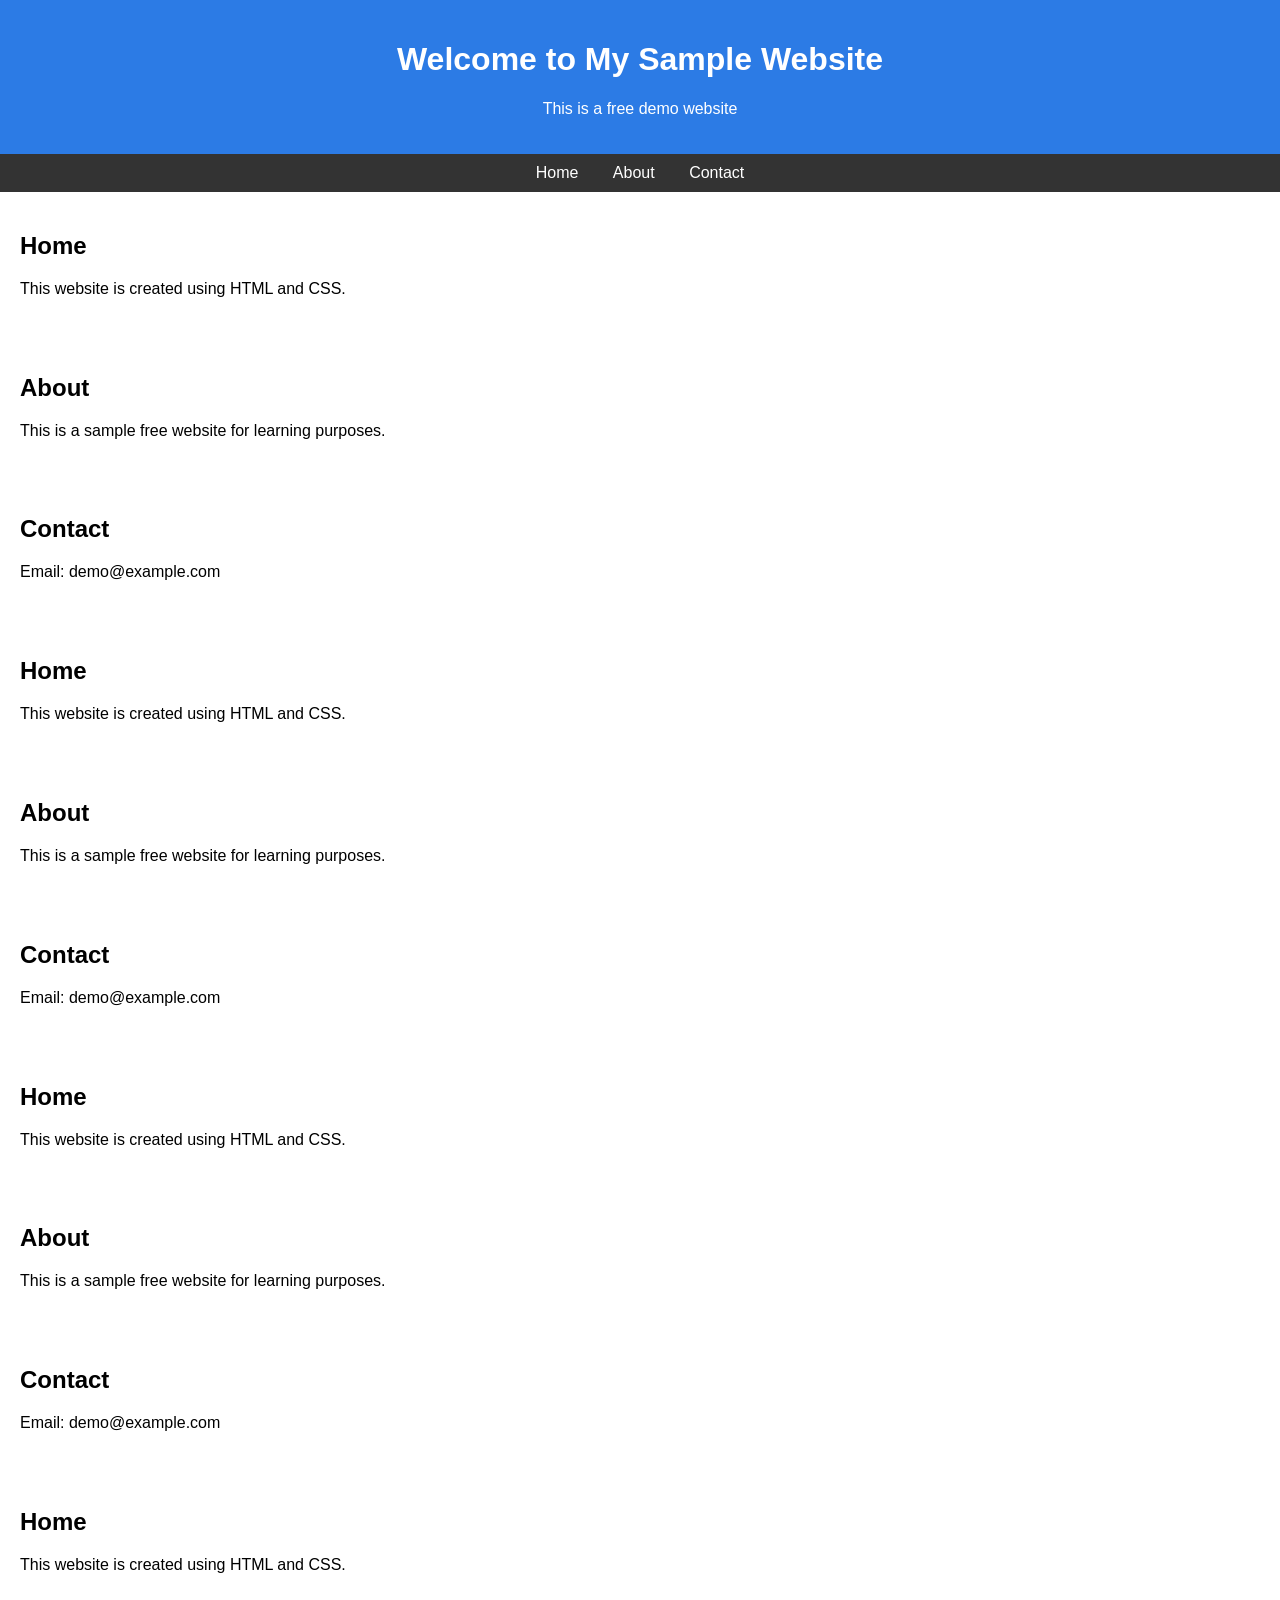
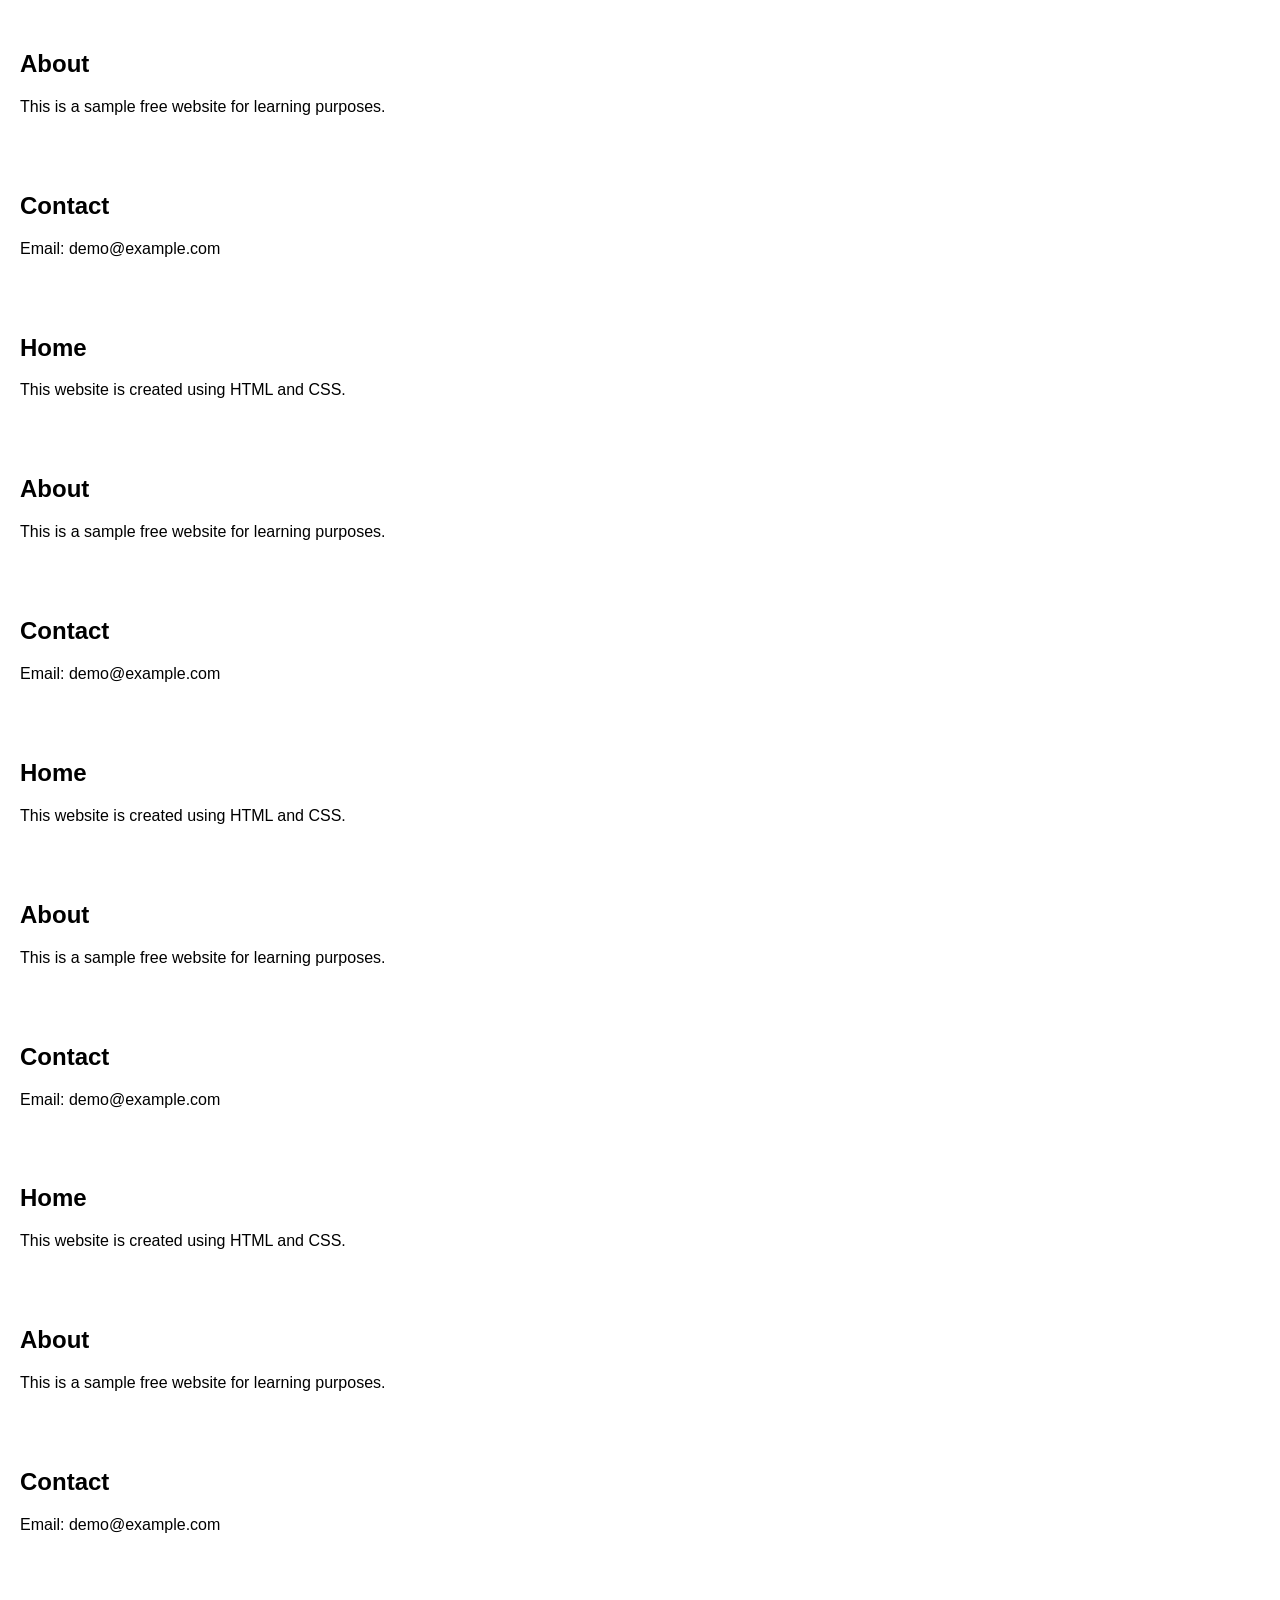
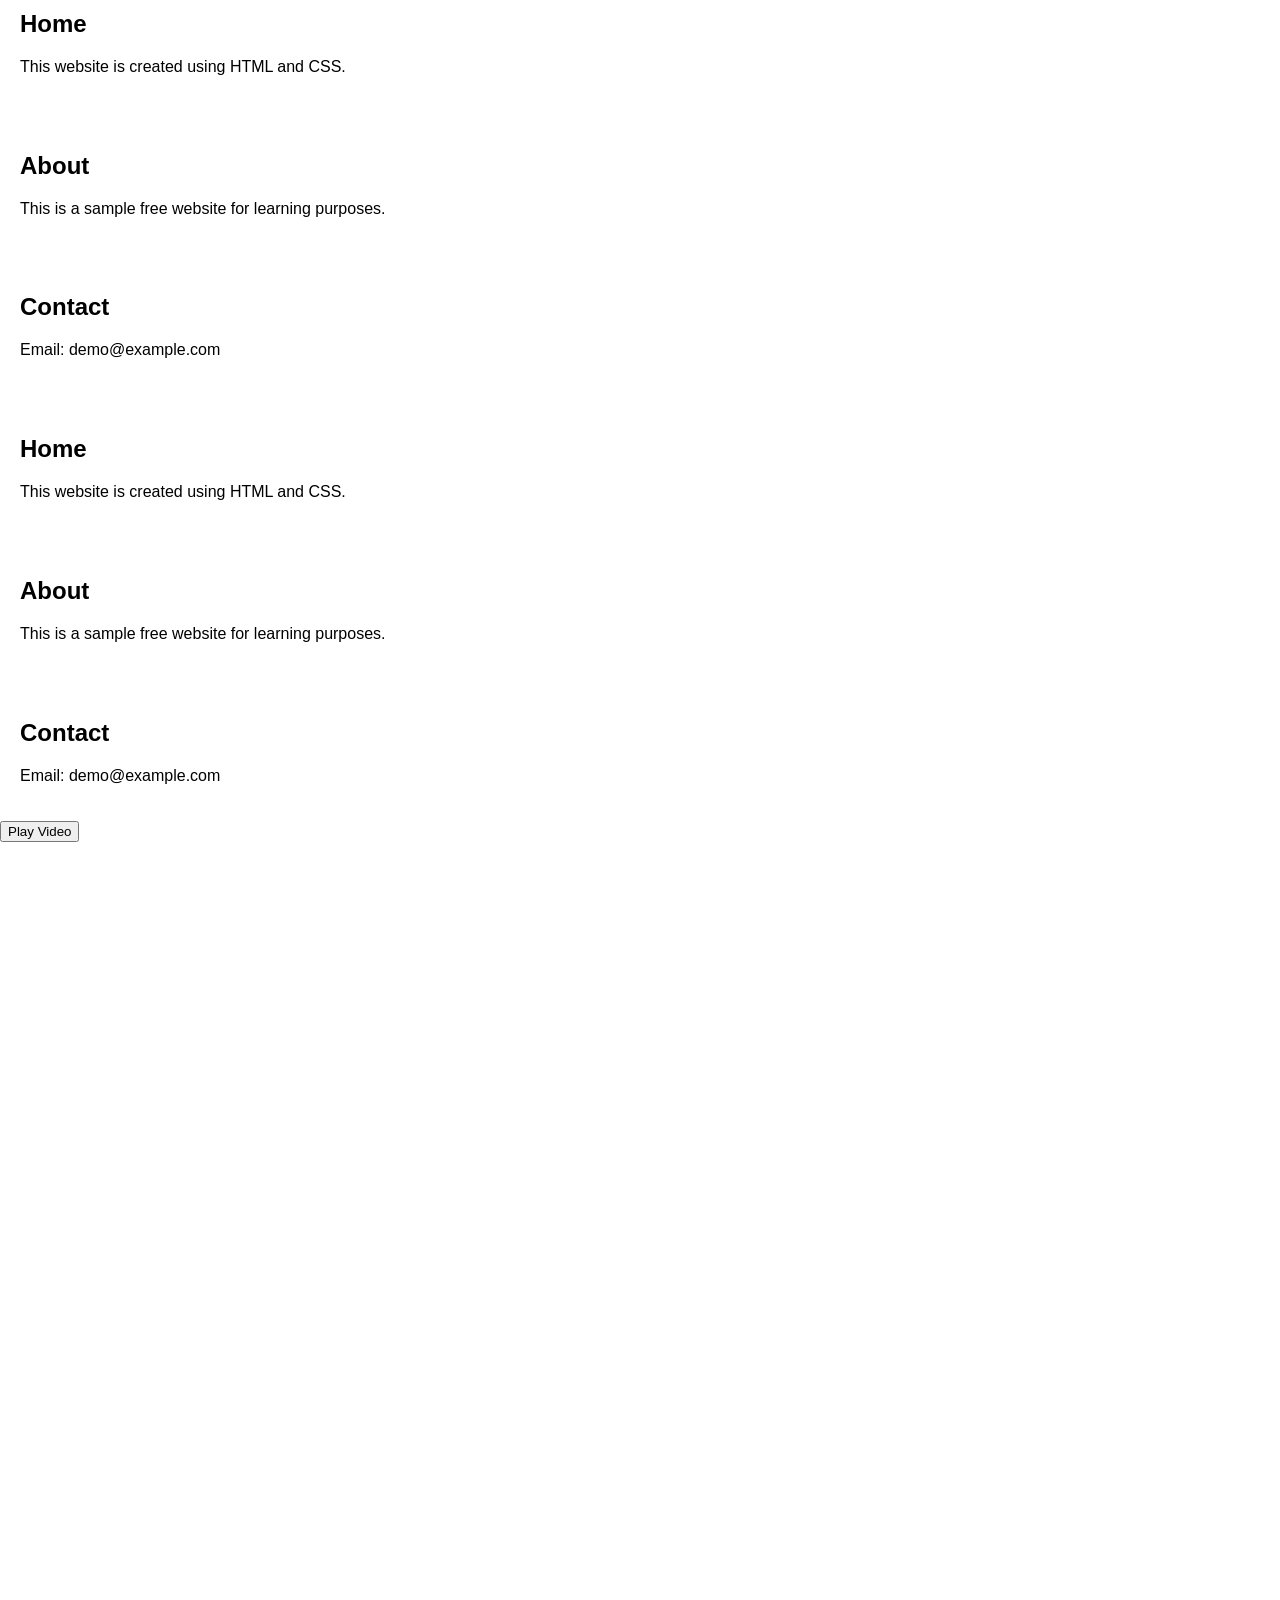
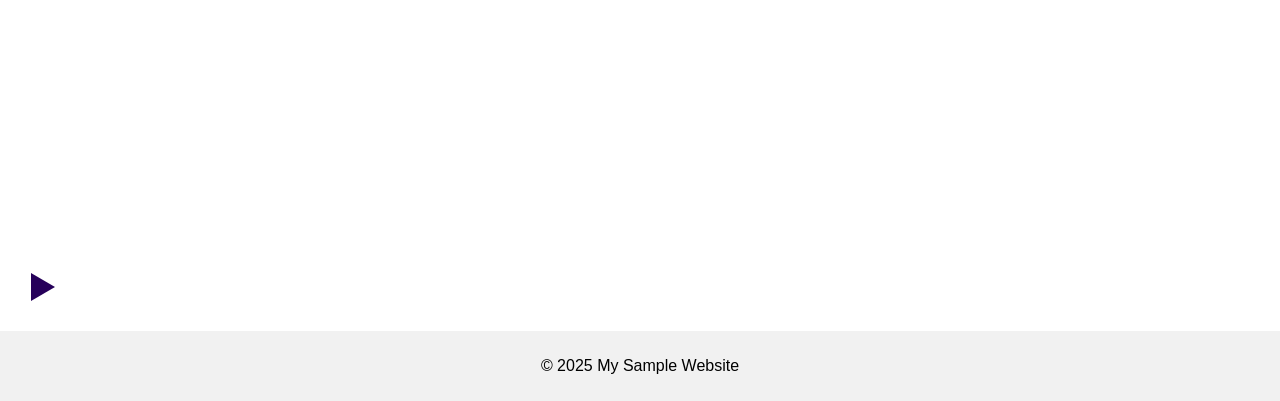
==== index.html @ 02f47d4a "Update index.html" ====
<!DOCTYPE html>
<html lang="en">
<head>
  <meta charset="UTF-8" />
  <title>My Sample Website</title>
  <link rel="stylesheet" href="style.css" />

<style>
.video-container {
  position: relative;
  padding-bottom: 56.25%; /* 16:9 ratio */
  height: 0;
  overflow: hidden;
  max-width: 100%;
}

.video-container iframe {
  position: absolute;
  top: 0;
  left: 0;
  width: 100%;
  height: 100%;
}
  .lightbox {
  display: none;
  position: fixed;
  z-index: 9999;
  top: 0;
  left: 0;
  width: 100%;
  height: 100%;
  background: rgba(0, 0, 0, 0.8);
}

.lightbox-content {
  position: relative;
  margin: 5% auto;
  width: 80%;
  max-width: 900px;
  background: #000;
  padding: 10px;
  border-radius: 8px;
}

.close {
  position: absolute;
  top: -10px;
  right: -10px;
  color: white;
  font-size: 28px;
  cursor: pointer;
}
</style>
  
  <!-- Google tag (gtag.js) -->
<script async src="https://www.googletagmanager.com/gtag/js?id=G-FDCJ02W8B5"></script>
  <script>
document.addEventListener("DOMContentLoaded", function () {

  const openBtn = document.getElementById("openLightbox");
  const closeBtn = document.getElementById("closeLightbox");
  const lightbox = document.getElementById("vimeoLightbox");
  const iframe = document.getElementById("vimeoPlayer");

  if (!openBtn || !closeBtn || !lightbox || !iframe) {
    console.error("Lightbox elements not found in DOM");
    return;
  }

  const vimeoID = "YOUR_VIMEO_ID";

  openBtn.addEventListener("click", () => {
    iframe.src = `https://player.vimeo.com/video/823358411?color&amp;autopause=0&amp;loop=0&amp;muted=0&amp;title=0&amp;portrait=0&amp;byline=0&amp;h=445bce4cfc#t=&amp;api=1&amp;player_id=vimeo_id_1?autoplay=1`;
    lightbox.style.display = "block";
  });

  closeBtn.addEventListener("click", () => {
    iframe.src = "";
    lightbox.style.display = "none";
  });

});
</script>

<script>
  window.dataLayer = window.dataLayer || [];
  function gtag(){dataLayer.push(arguments);}
  gtag('js', new Date());

  gtag('config', 'G-FDCJ02W8B5');
</script>
  <!-- Google Tag Manager -->
<script>(function(w,d,s,l,i){w[l]=w[l]||[];w[l].push({'gtm.start':
new Date().getTime(),event:'gtm.js'});var f=d.getElementsByTagName(s)[0],
j=d.createElement(s),dl=l!='dataLayer'?'&l='+l:'';j.async=true;j.src=
'https://www.googletagmanager.com/gtm.js?id='+i+dl;f.parentNode.insertBefore(j,f);
})(window,document,'script','dataLayer','GTM-KDLD6NQH');</script>
<!-- End Google Tag Manager -->
</head>
<body>
<!-- Google Tag Manager (noscript) -->
<noscript><iframe src="https://www.googletagmanager.com/ns.html?id=GTM-KDLD6NQH"
height="0" width="0" style="display:none;visibility:hidden"></iframe></noscript>
<!-- End Google Tag Manager (noscript) -->
  <header>
    <h1>Welcome to My Sample Website</h1>
    <p>This is a free demo website</p>
  </header>

  <nav>
    <a href="#home">Home</a>
    <a href="#about">About</a>
    <a href="#contact">Contact</a>
  </nav>

  <section id="home">
    <h2>Home</h2>
    <p>This website is created using HTML and CSS.</p>
  </section>

  <section id="about">
    <h2>About</h2>
    <p>This is a sample free website for learning purposes.</p>
  </section>

  <section id="contact">
    <h2>Contact</h2>
    <p>Email: demo@example.com</p>
  </section>

   <section id="home">
    <h2>Home</h2>
    <p>This website is created using HTML and CSS.</p>
  </section>

  <section id="about">
    <h2>About</h2>
    <p>This is a sample free website for learning purposes.</p>
  </section>

  <section id="contact">
    <h2>Contact</h2>
    <p>Email: demo@example.com</p>
  </section>
   <section id="home">
    <h2>Home</h2>
    <p>This website is created using HTML and CSS.</p>
  </section>

  <section id="about">
    <h2>About</h2>
    <p>This is a sample free website for learning purposes.</p>
  </section>

  <section id="contact">
    <h2>Contact</h2>
    <p>Email: demo@example.com</p>
  </section>
   <section id="home">
    <h2>Home</h2>
    <p>This website is created using HTML and CSS.</p>
  </section>

  <section id="about">
    <h2>About</h2>
    <p>This is a sample free website for learning purposes.</p>
  </section>

  <section id="contact">
    <h2>Contact</h2>
    <p>Email: demo@example.com</p>
  </section>
   <section id="home">
    <h2>Home</h2>
    <p>This website is created using HTML and CSS.</p>
  </section>

  <section id="about">
    <h2>About</h2>
    <p>This is a sample free website for learning purposes.</p>
  </section>

  <section id="contact">
    <h2>Contact</h2>
    <p>Email: demo@example.com</p>
  </section>
   <section id="home">
    <h2>Home</h2>
    <p>This website is created using HTML and CSS.</p>
  </section>

  <section id="about">
    <h2>About</h2>
    <p>This is a sample free website for learning purposes.</p>
  </section>

  <section id="contact">
    <h2>Contact</h2>
    <p>Email: demo@example.com</p>
  </section>
   <section id="home">
    <h2>Home</h2>
    <p>This website is created using HTML and CSS.</p>
  </section>

  <section id="about">
    <h2>About</h2>
    <p>This is a sample free website for learning purposes.</p>
  </section>

  <section id="contact">
    <h2>Contact</h2>
    <p>Email: demo@example.com</p>
  </section>
   <section id="home">
    <h2>Home</h2>
    <p>This website is created using HTML and CSS.</p>
  </section>

  <section id="about">
    <h2>About</h2>
    <p>This is a sample free website for learning purposes.</p>
  </section>

  <section id="contact">
    <h2>Contact</h2>
    <p>Email: demo@example.com</p>
  </section>
   <section id="home">
    <h2>Home</h2>
    <p>This website is created using HTML and CSS.</p>
  </section>

  <section id="about">
    <h2>About</h2>
    <p>This is a sample free website for learning purposes.</p>
  </section>

  <section id="contact">
    <h2>Contact</h2>
    <p>Email: demo@example.com</p>
  </section>

  <!-- Button / Thumbnail -->
<button id="openLightbox">Play Video</button>

<div class="elementor-custom-embed-image-overlay" data-elementor-open-lightbox="yes" data-elementor-lightbox="{&quot;type&quot;:&quot;video&quot;,&quot;videoType&quot;:&quot;vimeo&quot;,&quot;url&quot;:&quot;https:\/\/player.vimeo.com\/video\/823358411?color&amp;autopause=0&amp;loop=0&amp;muted=0&amp;title=0&amp;portrait=0&amp;byline=0&amp;h=445bce4cfc#t=&quot;,&quot;autoplay&quot;:&quot;&quot;,&quot;modalOptions&quot;:{&quot;id&quot;:&quot;elementor-lightbox-4a6b620&quot;,&quot;entranceAnimation&quot;:&quot;&quot;,&quot;entranceAnimation_tablet&quot;:&quot;&quot;,&quot;entranceAnimation_mobile&quot;:&quot;&quot;,&quot;videoAspectRatio&quot;:&quot;169&quot;}}" data-e-action-hash="#elementor-action%3Aaction%3Dlightbox%26settings%[base64]">
											<img fetchpriority="high" decoding="async" width="1500" height="1001" src="https://insmed.com/wp-content/uploads/2025/06/2023_insmed_sandiego5218.webp" class="attachment-full size-full wp-image-1292" alt="" srcset="https://insmed.com/wp-content/uploads/2025/06/2023_insmed_sandiego5218.webp 1500w, https://insmed.com/wp-content/uploads/2025/06/2023_insmed_sandiego5218-300x200.webp 300w, https://insmed.com/wp-content/uploads/2025/06/2023_insmed_sandiego5218-1024x683.webp 1024w, https://insmed.com/wp-content/uploads/2025/06/2023_insmed_sandiego5218-768x513.webp 768w" sizes="(max-width: 1500px) 100vw, 1500px">																<div class="elementor-custom-embed-play" role="button" aria-label="Play Video" tabindex="0">
							<svg xmlns="http://www.w3.org/2000/svg" width="80" height="80" viewBox="0 0 80 80" fill="none"><rect width="80" height="80" rx="40" fill="white"></rect><path d="M55 40L31 54V26L55 40Z" fill="#26005A"></path></svg>						</div>
									</div>




  
<!-- Lightbox Modal -->
<div id="vimeoLightbox" class="lightbox" data-elementor-lightbox="{&quot;type&quot;:&quot;video&quot;,&quot;videoType&quot;:&quot;vimeo&quot;,&quot;url&quot;:&quot;https:\/\/player.vimeo.com\/video\/823358411?color&autopause=0&loop=0&muted=0&title=0&portrait=0&byline=0&h=445bce4cfc#t=&quot;,&quot;autoplay&quot;:&quot;&quot;,&quot;modalOptions&quot;:{&quot;id&quot;:&quot;elementor-lightbox-4a6b620&quot;,&quot;entranceAnimation&quot;:&quot;&quot;,&quot;entranceAnimation_tablet&quot;:&quot;&quot;,&quot;entranceAnimation_mobile&quot;:&quot;&quot;,&quot;videoAspectRatio&quot;:&quot;169&quot;}}>
  <div class="lightbox-content">
    <span id="closeLightbox" class="close">&times;</span>

<iframe src=""
  id="vimeoPlayer"
        width="640"
        height="360"
        frameborder="0"
        allow="autoplay; fullscreen; picture-in-picture"
        allowfullscreen>
</iframe>
  </div>
</div>


  <footer>
    <p>© 2025 My Sample Website</p>
  </footer>

</body>
</html>
---- style.css ----
body {
  font-family: Arial, sans-serif;
  margin: 0;
  padding: 0;
}

header {
  background: #2c7be5;
  color: white;
  padding: 20px;
  text-align: center;
}

nav {
  background: #333;
  padding: 10px;
  text-align: center;
}

nav a {
  color: white;
  margin: 0 15px;
  text-decoration: none;
}

section {
  padding: 20px;
}

footer {
  background: #f1f1f1;
  text-align: center;
  padding: 10px;
}
.lightbox {
  display: none;
  position: fixed;
  z-index: 9999;
  top: 0;
  left: 0;
  width: 100%;
  height: 100%;
  background: rgba(0, 0, 0, 0.8);
}

.lightbox-content {
  position: relative;
  margin: 5% auto;
  width: 80%;
  max-width: 900px;
  background: #000;
  padding: 10px;
  border-radius: 8px;
}

.close {
  position: absolute;
  top: -10px;
  right: -10px;
  color: white;
  font-size: 28px;
  cursor: pointer;
}
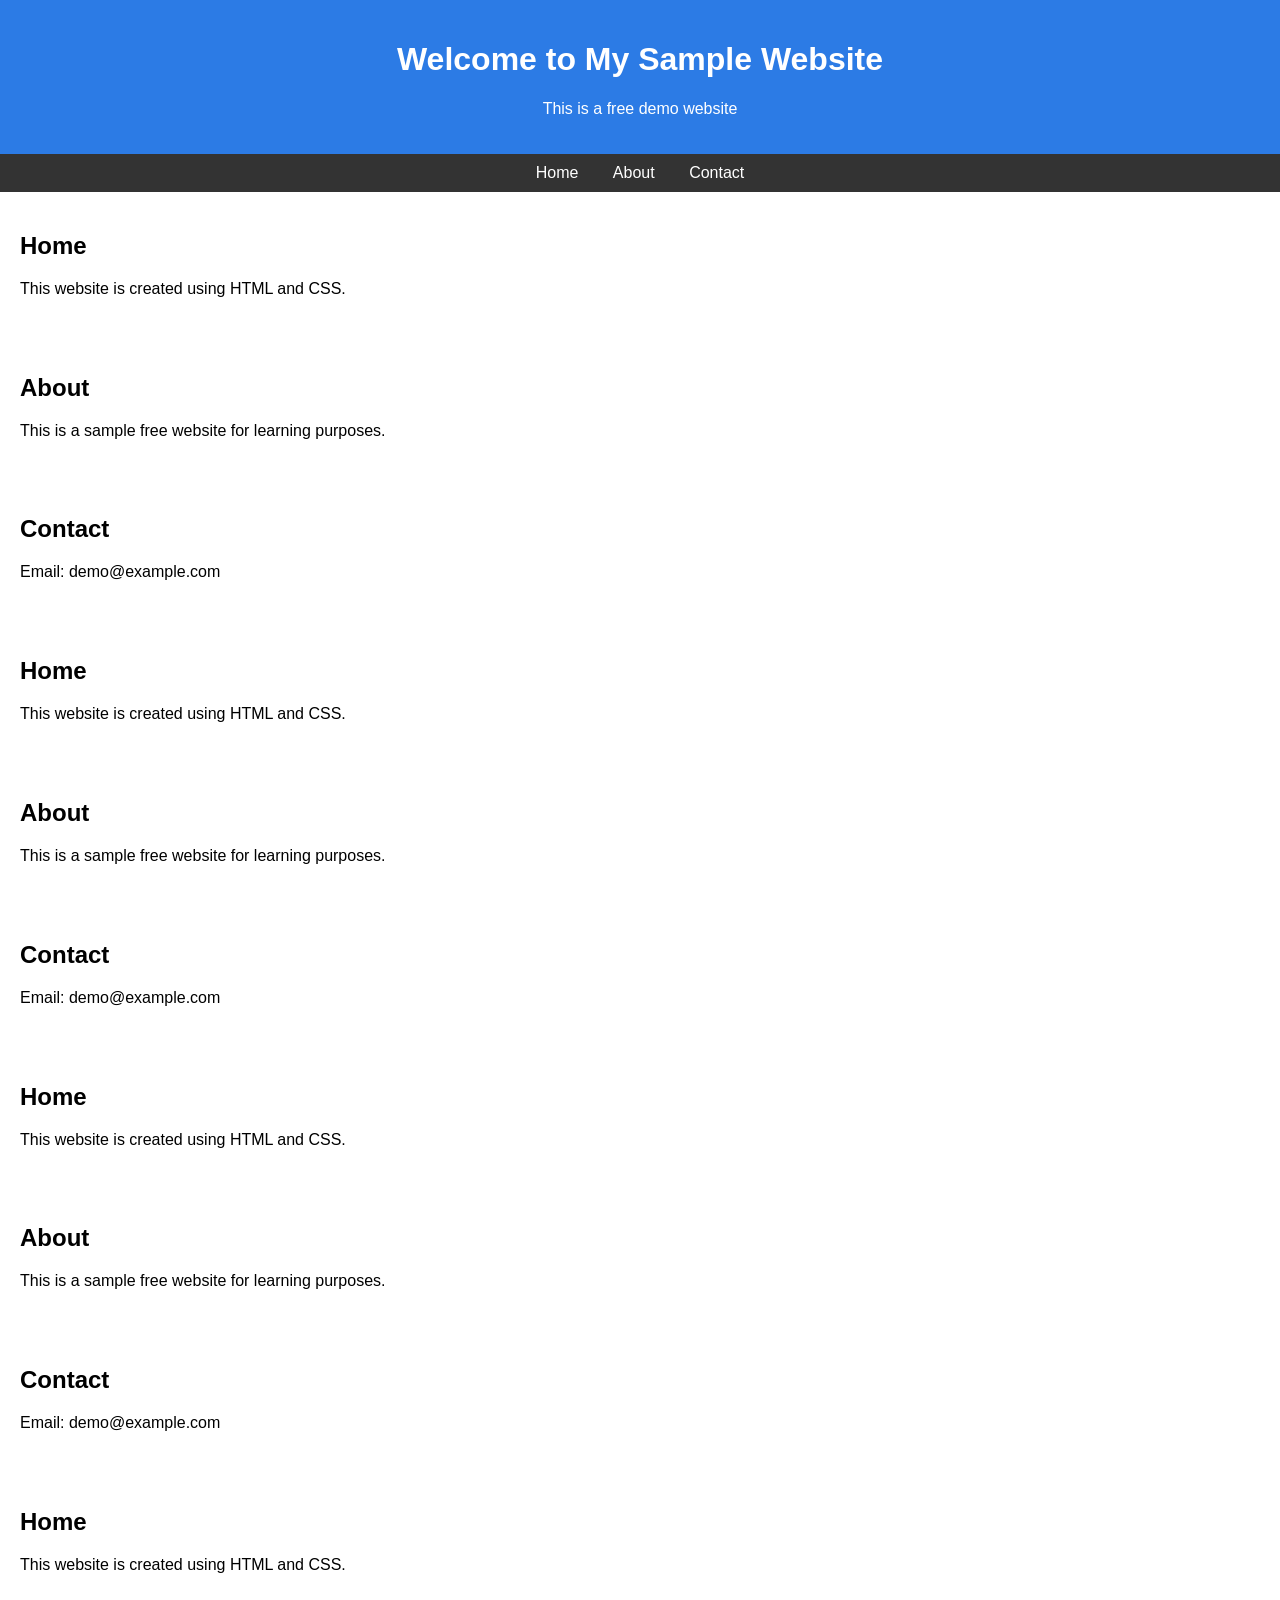
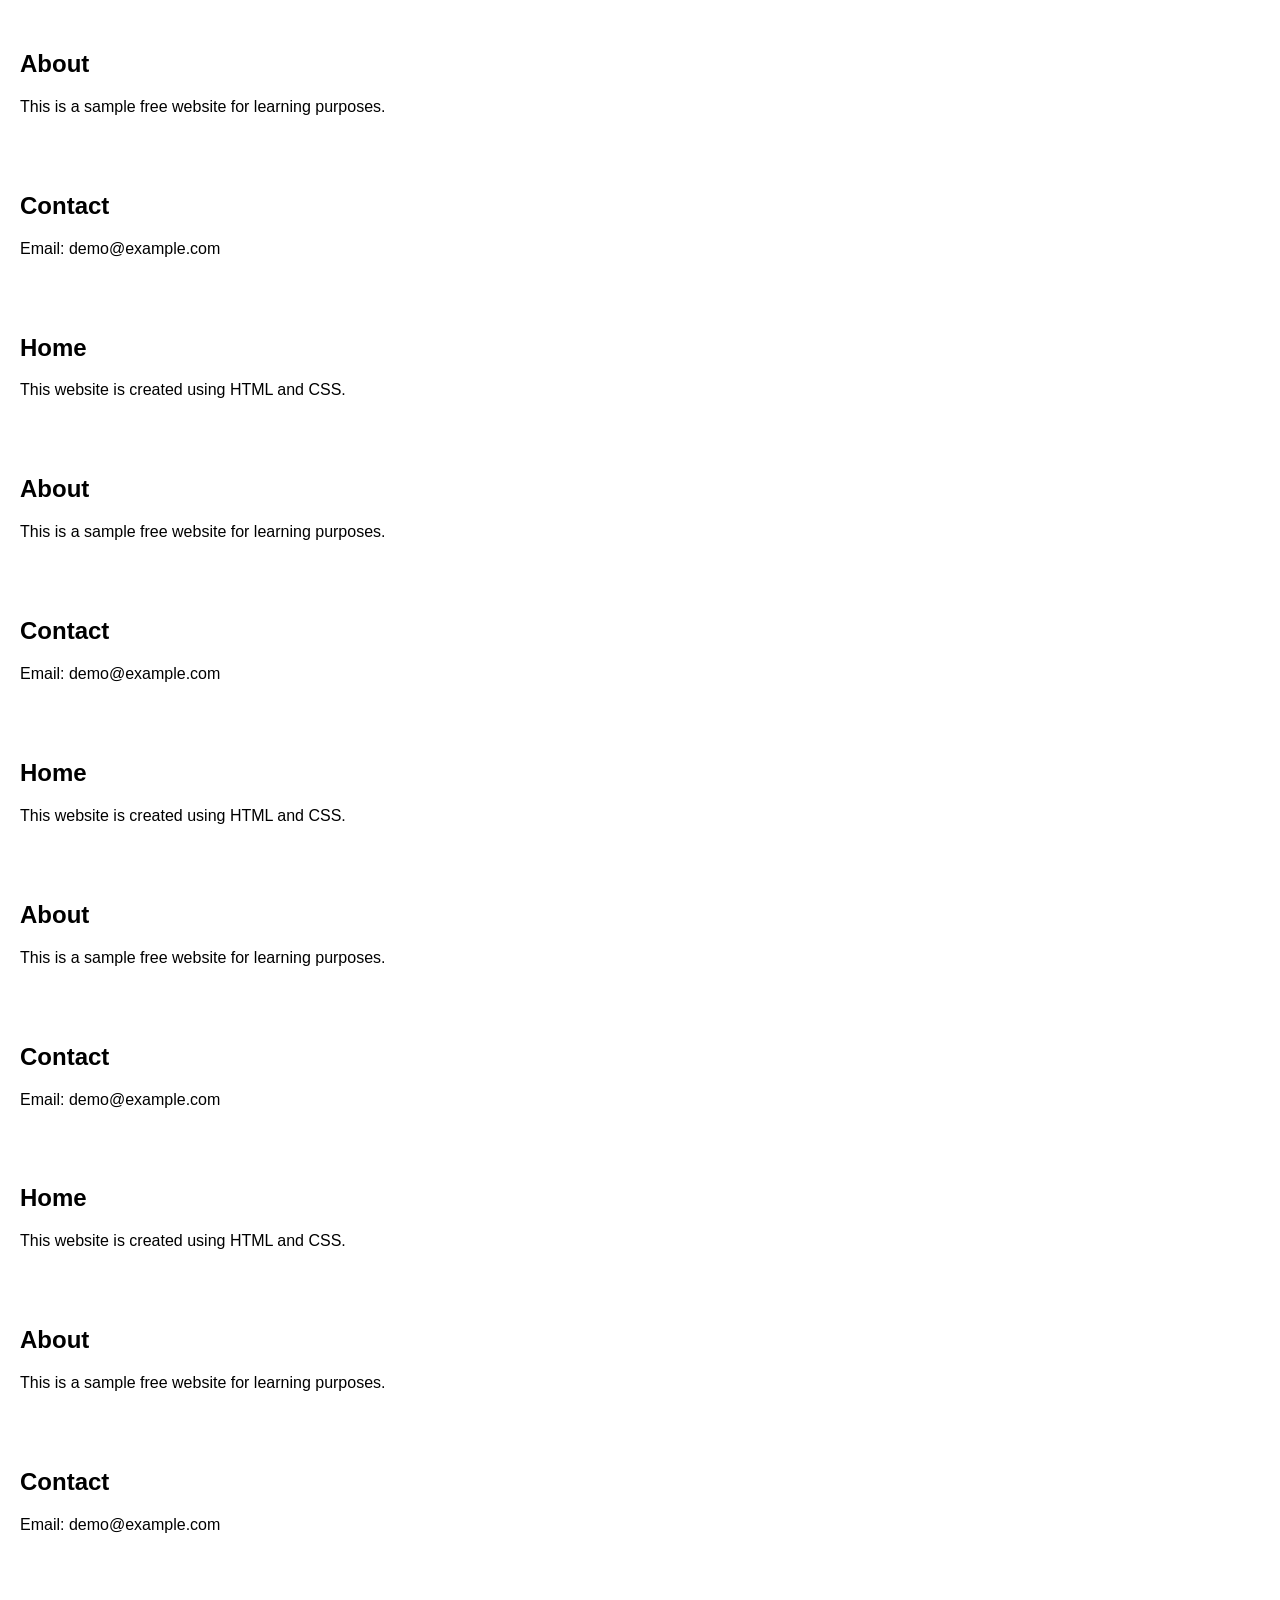
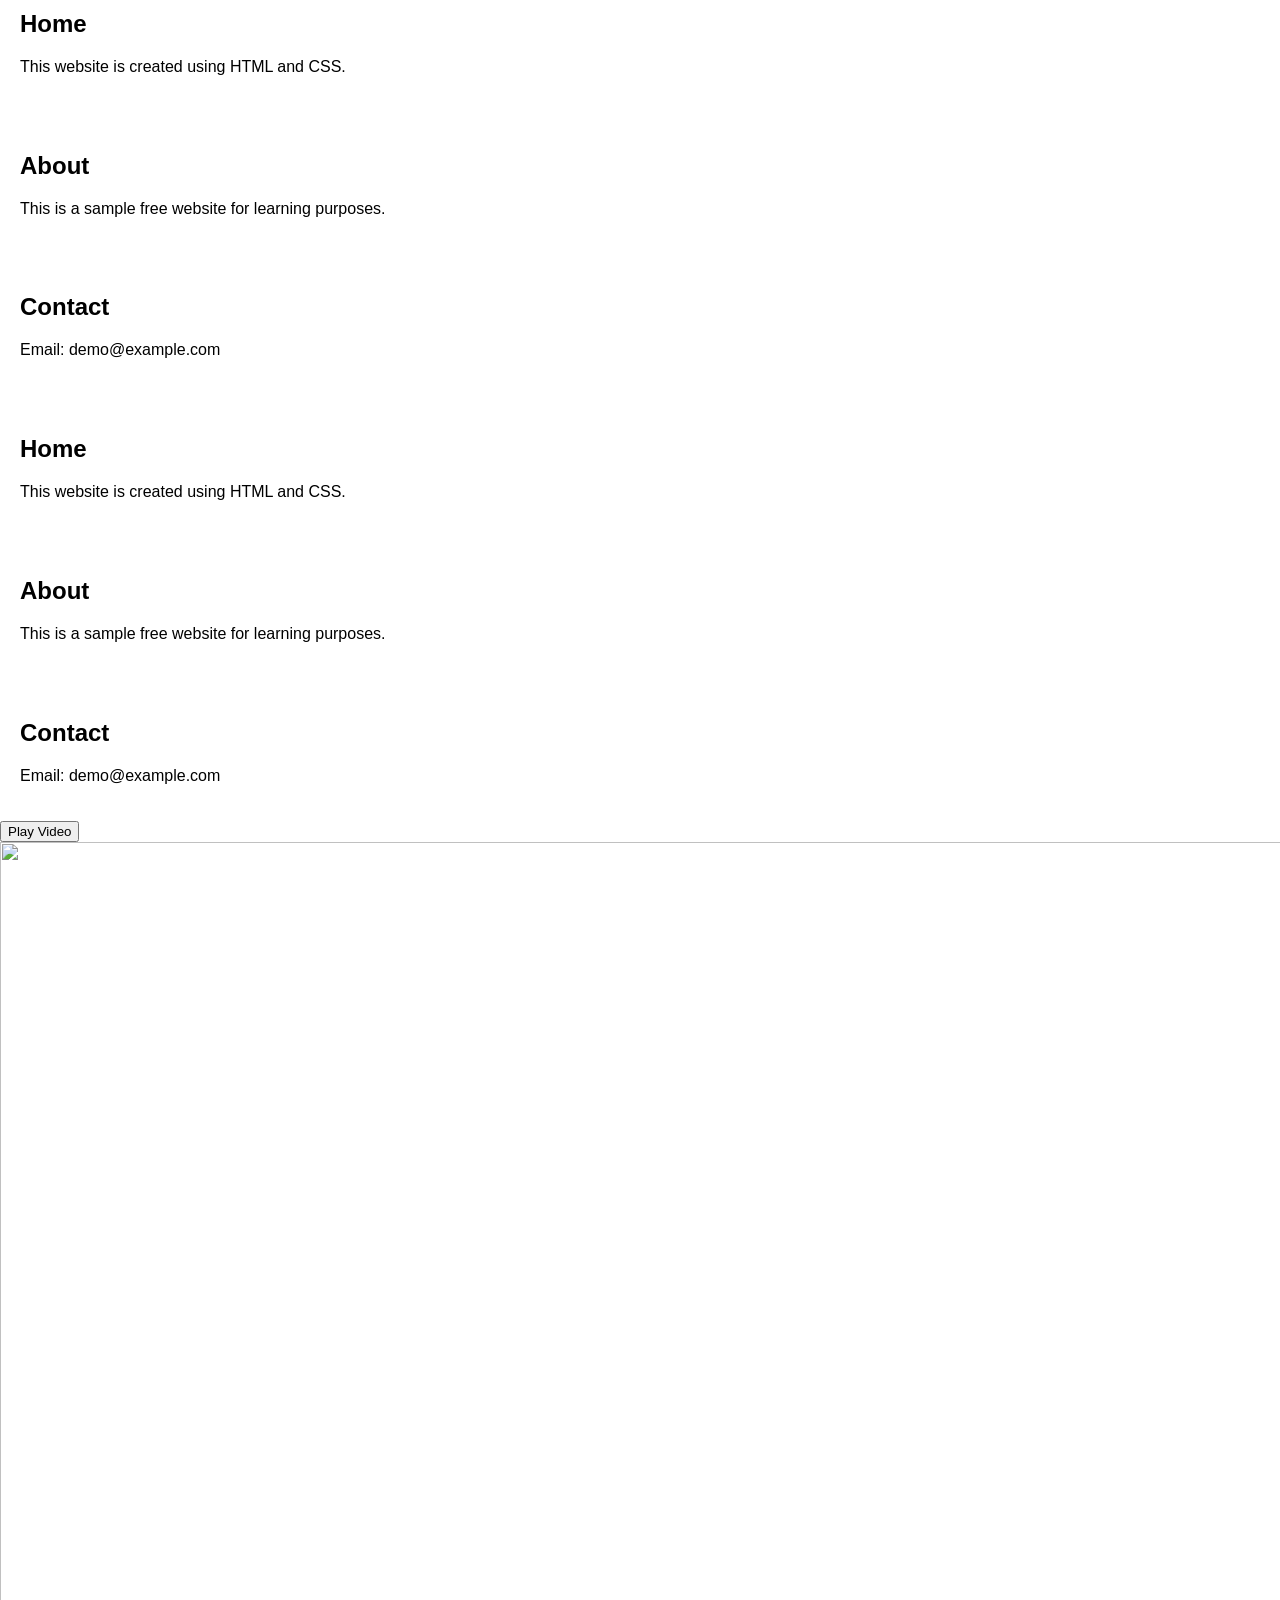
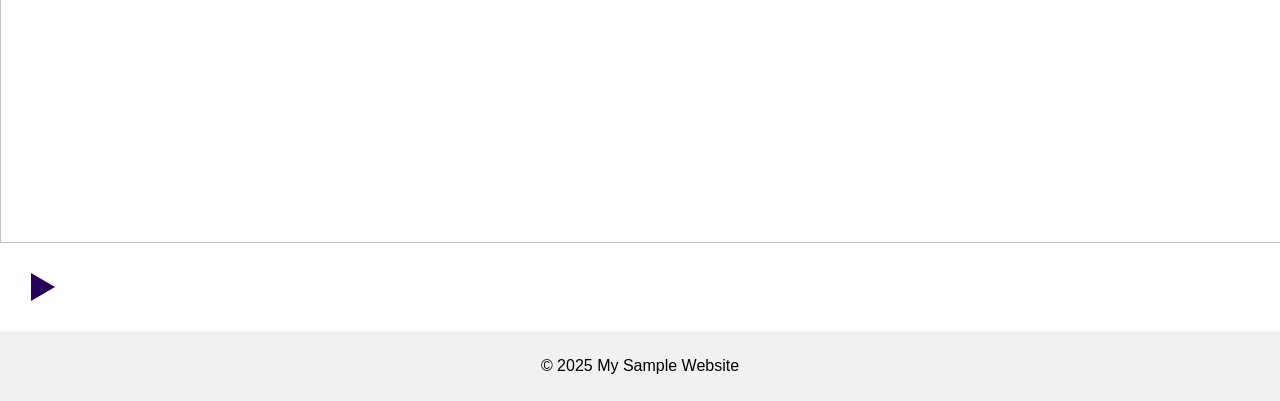
==== commit 57828144: "Update index.html" ====
--- a/index.html
+++ b/index.html
@@ -70,7 +70,7 @@
   const vimeoID = "YOUR_VIMEO_ID";
 
   openBtn.addEventListener("click", () => {
-    iframe.src = `https://player.vimeo.com/video/823358411?color&amp;autopause=0&amp;loop=0&amp;muted=0&amp;title=0&amp;portrait=0&amp;byline=0&amp;h=445bce4cfc#t=&amp;api=1&amp;player_id=vimeo_id_1?autoplay=1`;
+    iframe.src = `https://player.vimeo.com/video/823358411?autoplay=1`;
     lightbox.style.display = "block";
   });
 
@@ -303,3 +303,4 @@
 
 
 
+
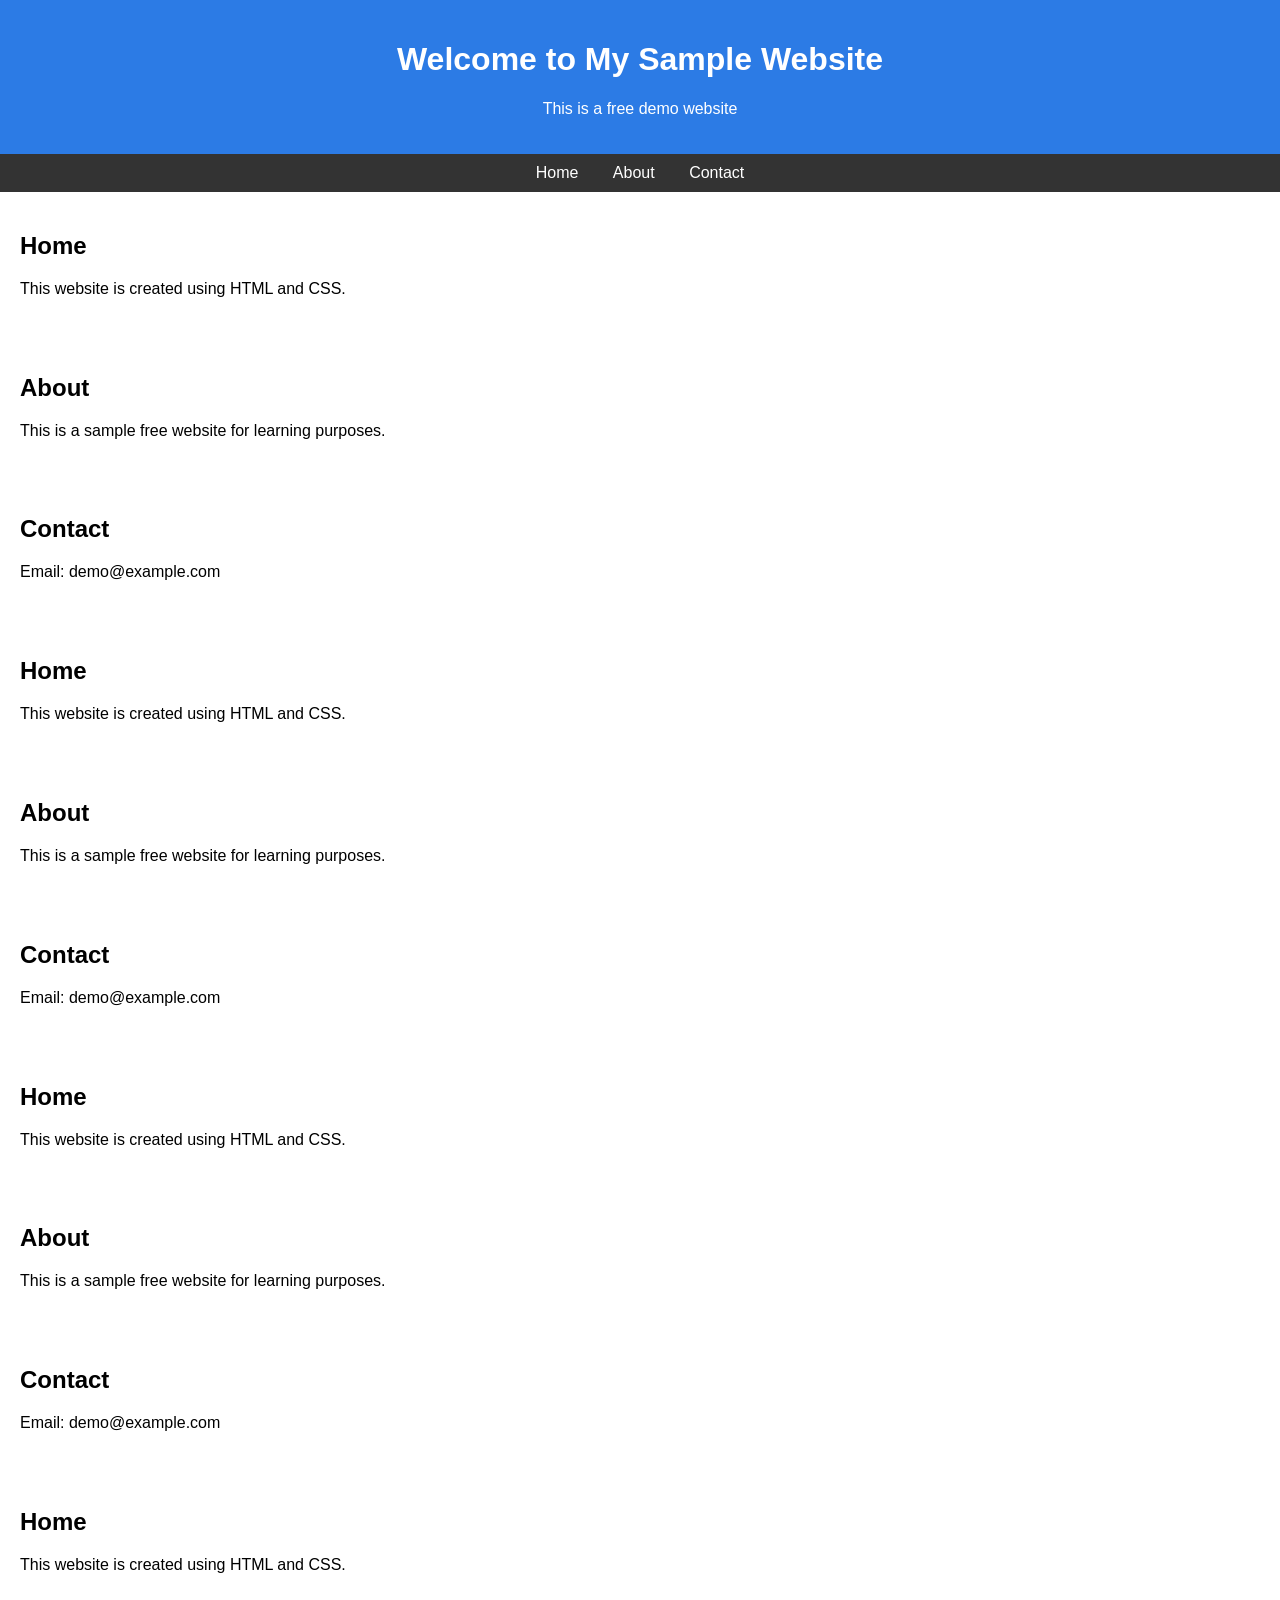
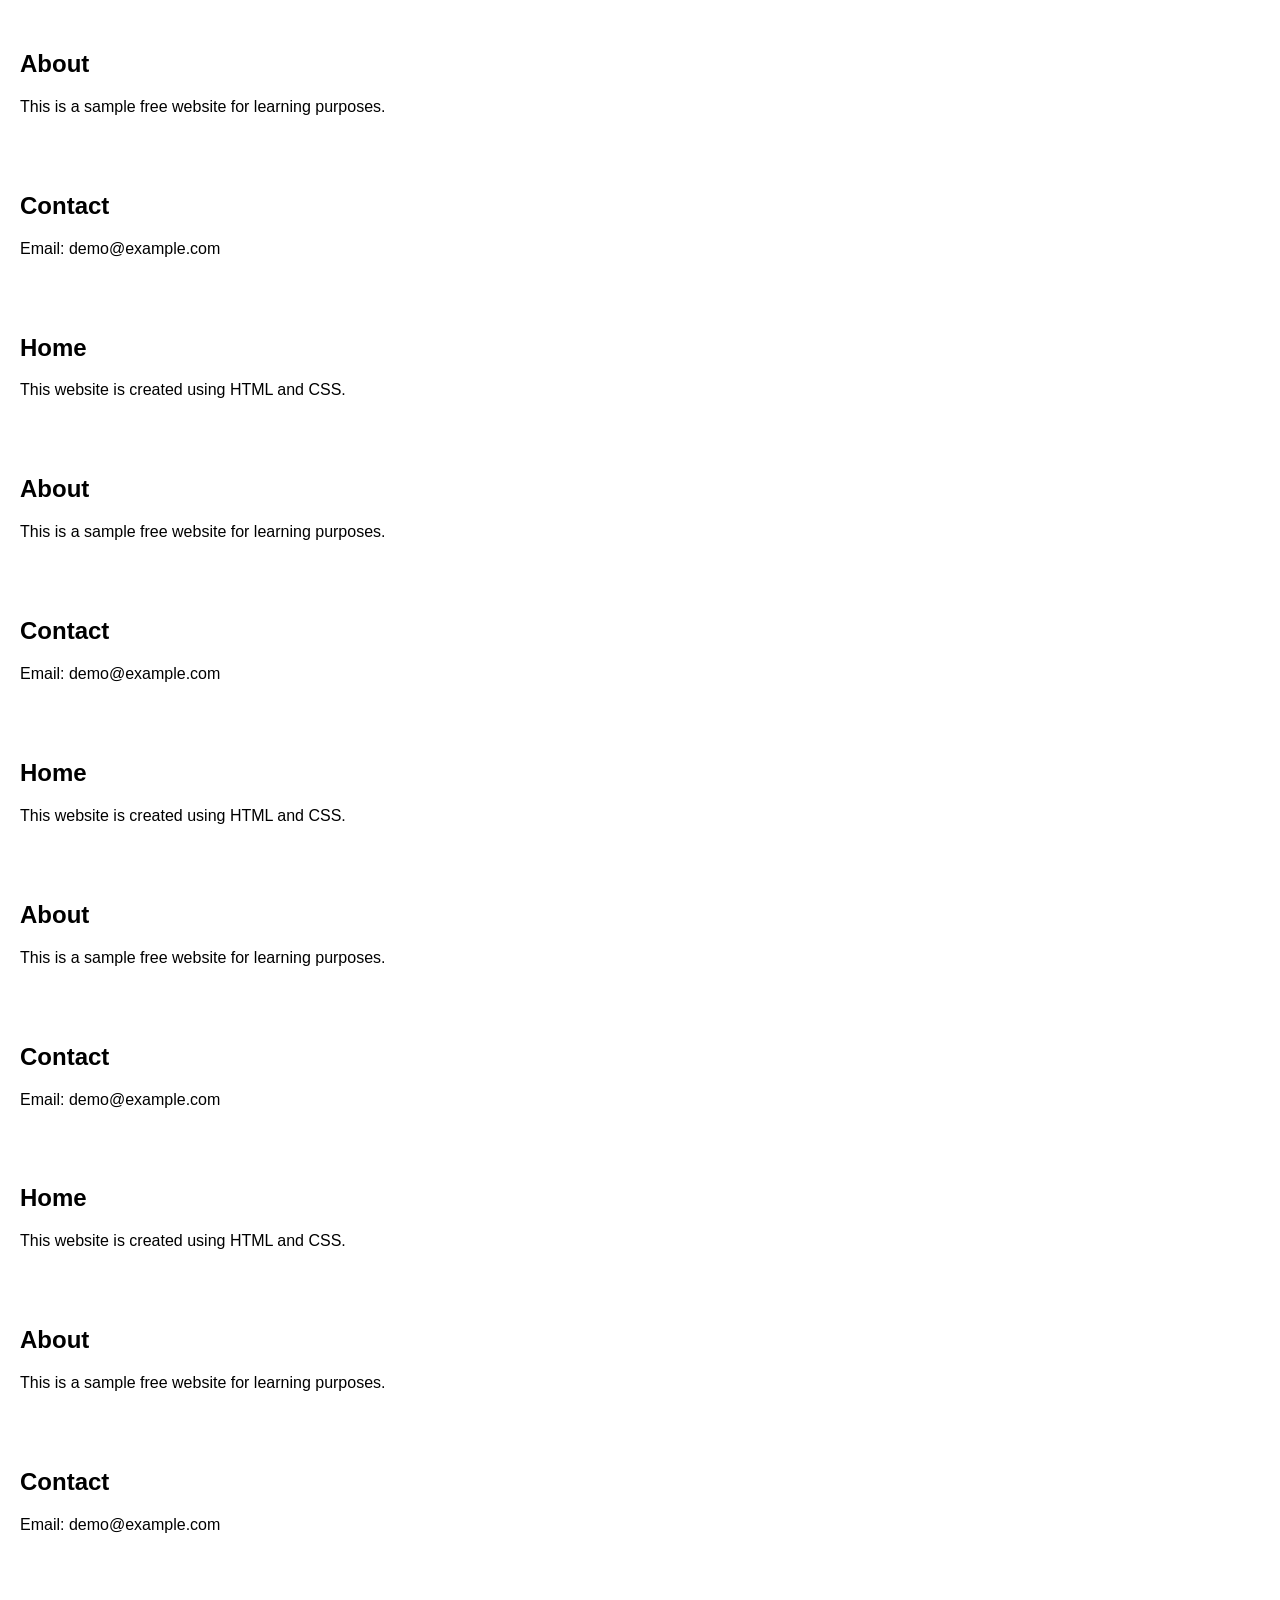
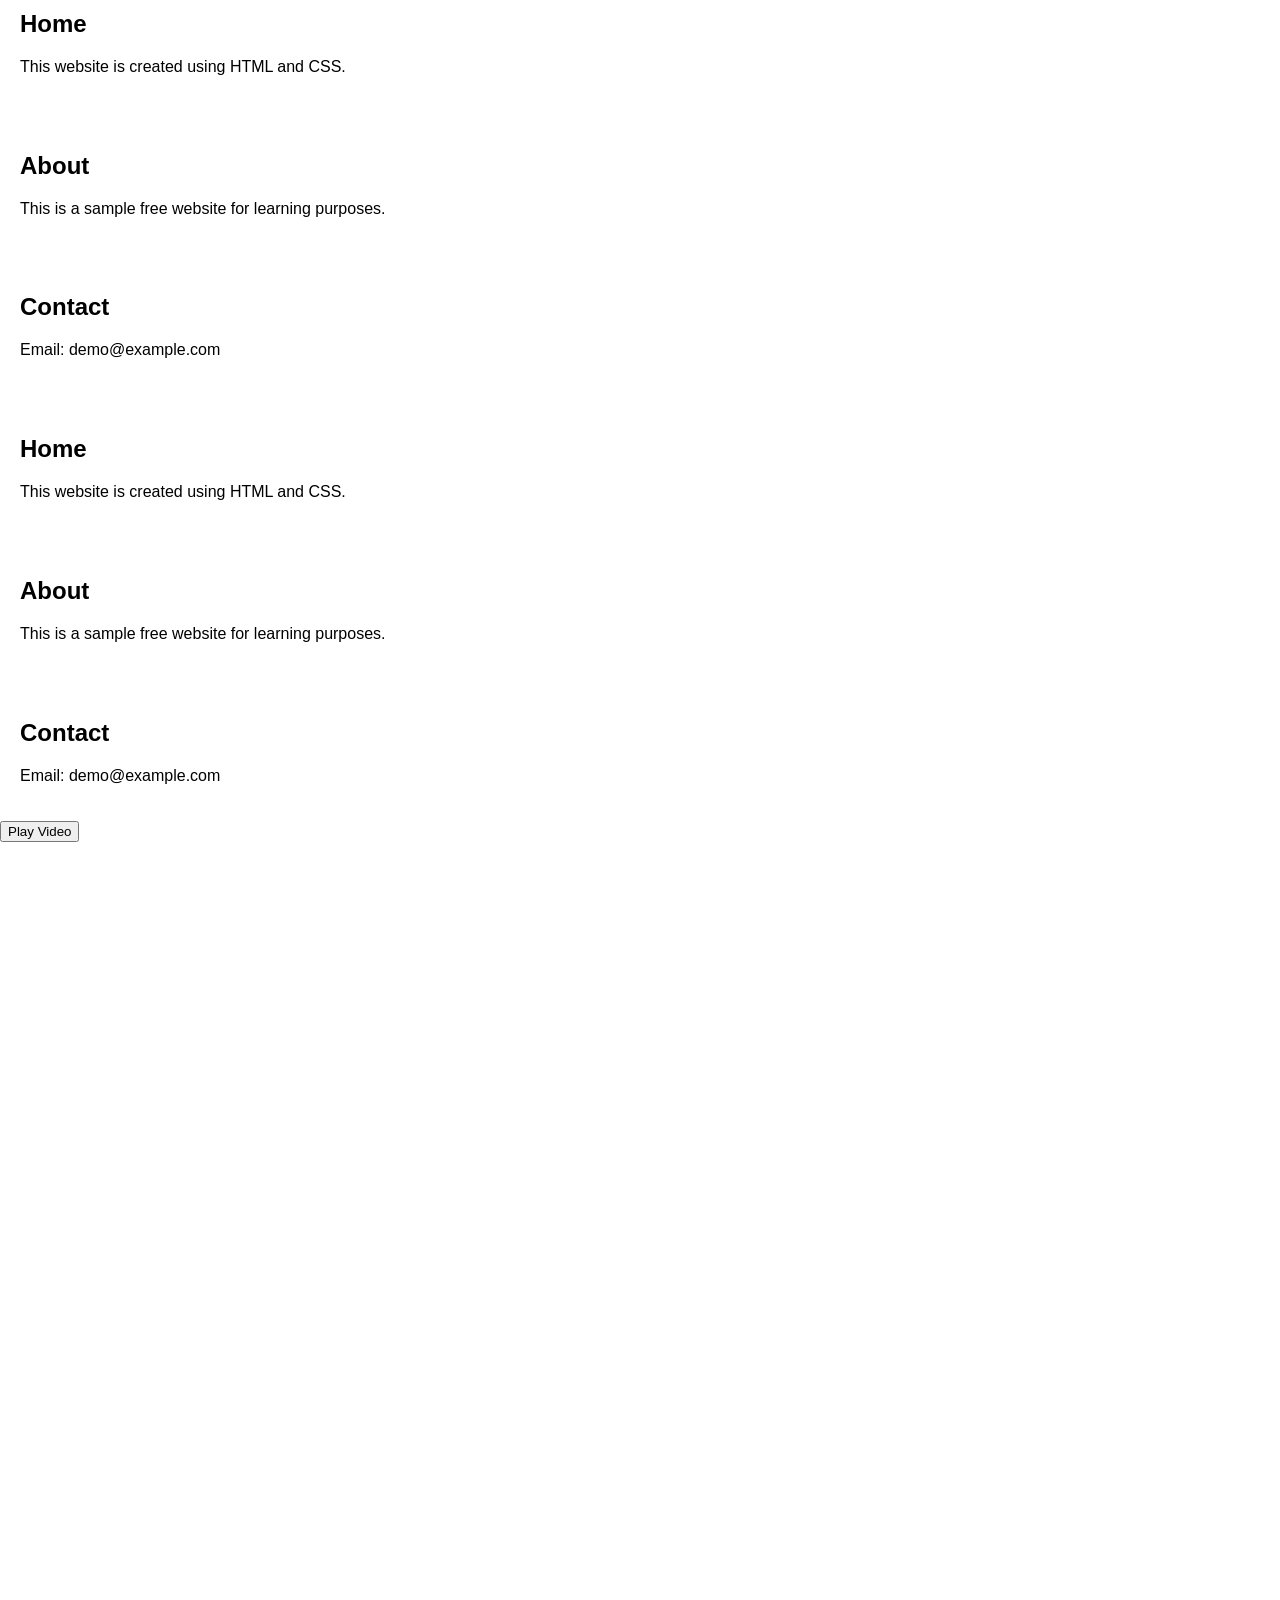
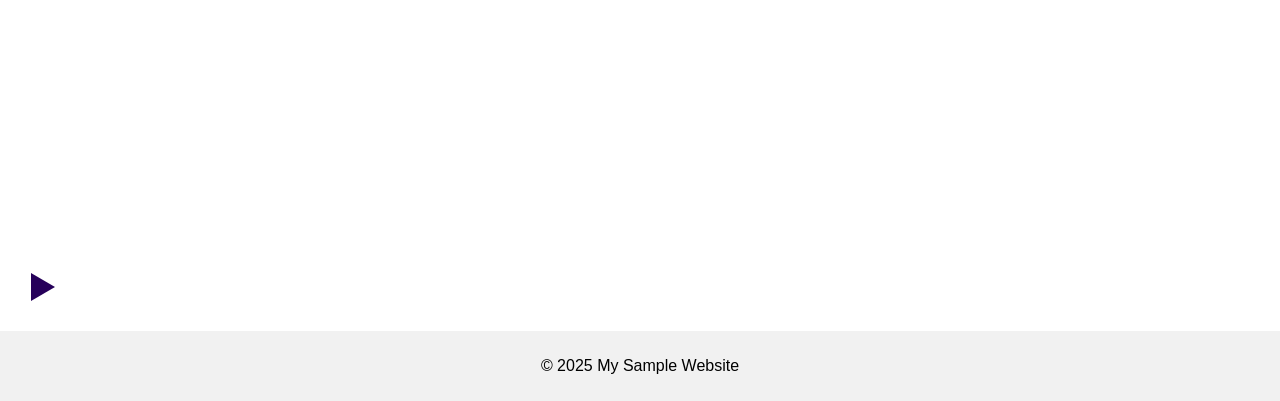
==== commit f14fd7ae: "Update index.html" ====
--- a/index.html
+++ b/index.html
@@ -70,7 +70,7 @@
   const vimeoID = "YOUR_VIMEO_ID";
 
   openBtn.addEventListener("click", () => {
-    iframe.src = `https://player.vimeo.com/video/823358411?autoplay=1`;
+    iframe.src = 'https://player.vimeo.com/video/76979871';
     lightbox.style.display = "block";
   });
 
@@ -254,11 +254,13 @@
 
   
 <!-- Lightbox Modal -->
+
+<!-- Lightbox Modal -->
 <div id="vimeoLightbox" class="lightbox" data-elementor-lightbox="{&quot;type&quot;:&quot;video&quot;,&quot;videoType&quot;:&quot;vimeo&quot;,&quot;url&quot;:&quot;https:\/\/player.vimeo.com\/video\/823358411?color&autopause=0&loop=0&muted=0&title=0&portrait=0&byline=0&h=445bce4cfc#t=&quot;,&quot;autoplay&quot;:&quot;&quot;,&quot;modalOptions&quot;:{&quot;id&quot;:&quot;elementor-lightbox-4a6b620&quot;,&quot;entranceAnimation&quot;:&quot;&quot;,&quot;entranceAnimation_tablet&quot;:&quot;&quot;,&quot;entranceAnimation_mobile&quot;:&quot;&quot;,&quot;videoAspectRatio&quot;:&quot;169&quot;}}>
   <div class="lightbox-content">
     <span id="closeLightbox" class="close">&times;</span>
 
-<iframe src=""
+<iframe src="https://player.vimeo.com/video/76979871"
   id="vimeoPlayer"
         width="640"
         height="360"
@@ -267,8 +269,6 @@
         allowfullscreen>
 </iframe>
   </div>
-</div>
-
 
   <footer>
     <p>© 2025 My Sample Website</p>
@@ -304,3 +304,4 @@
 
 
 
+
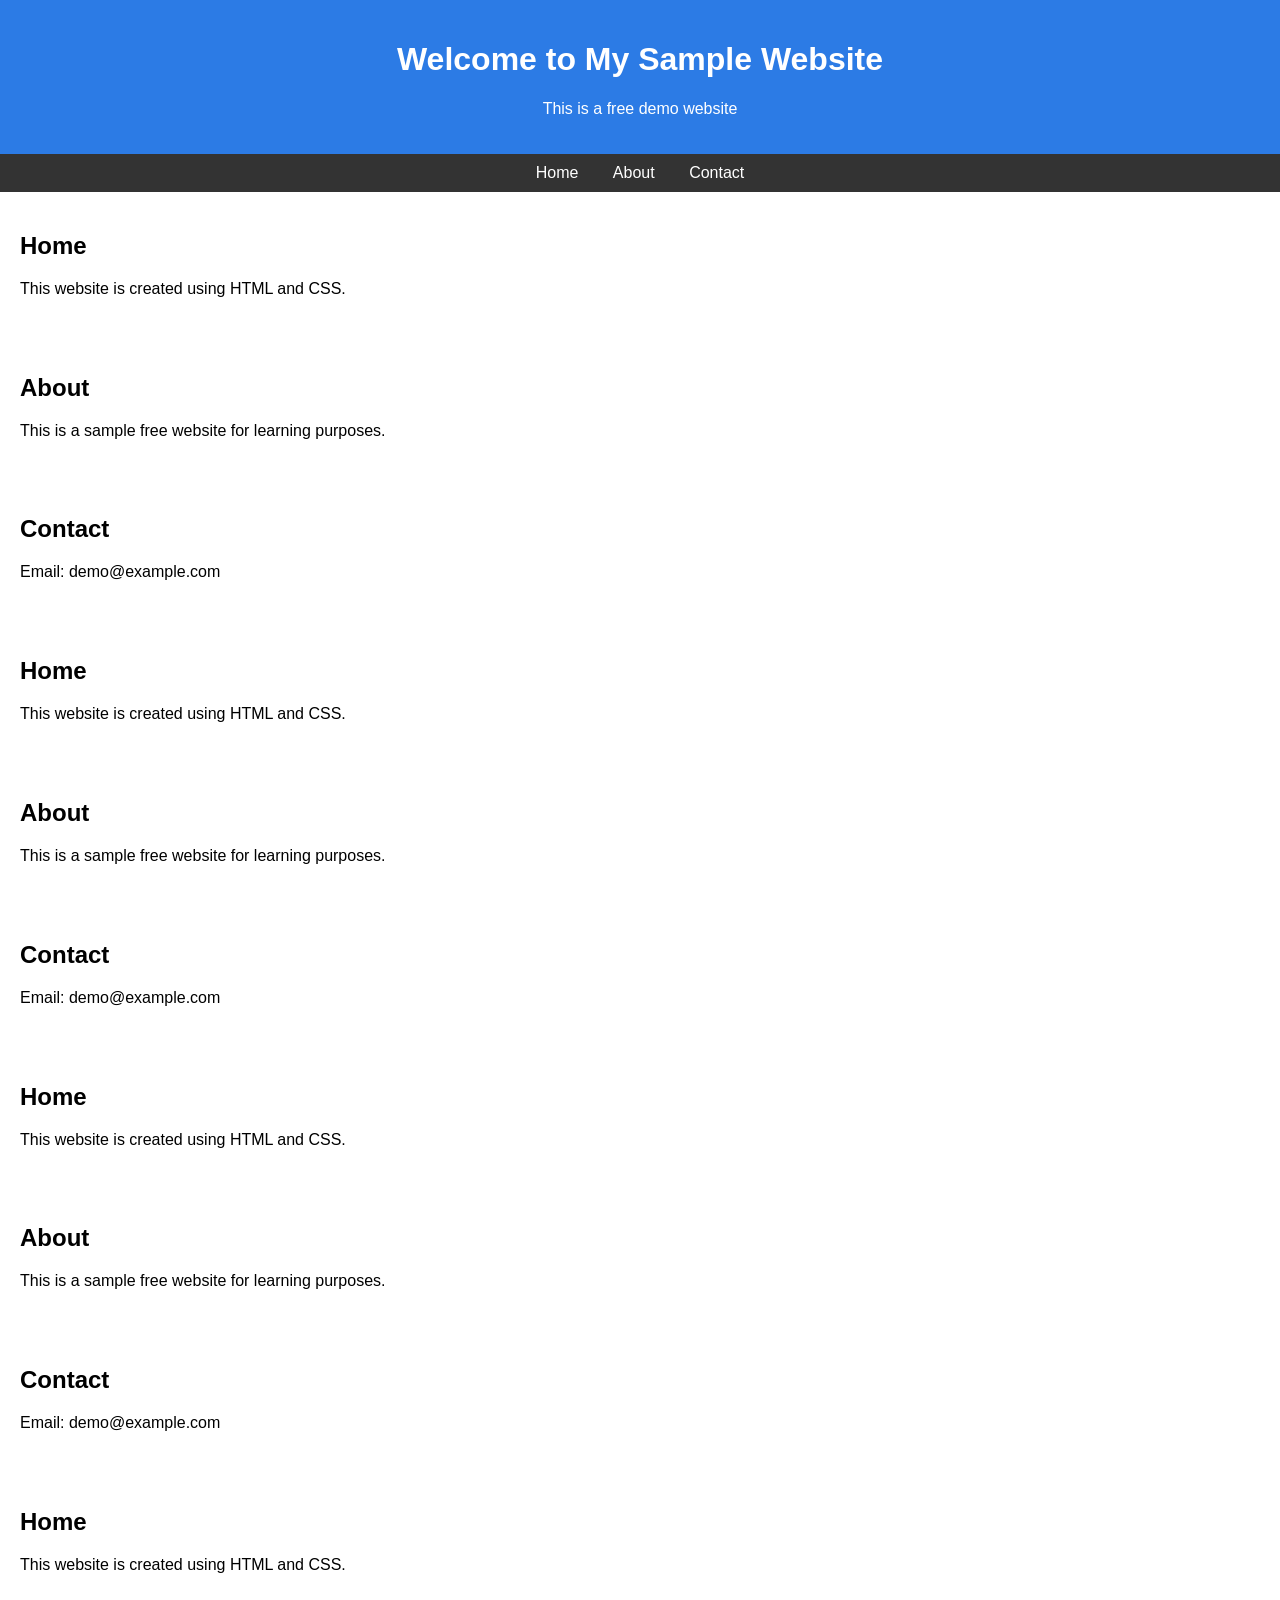
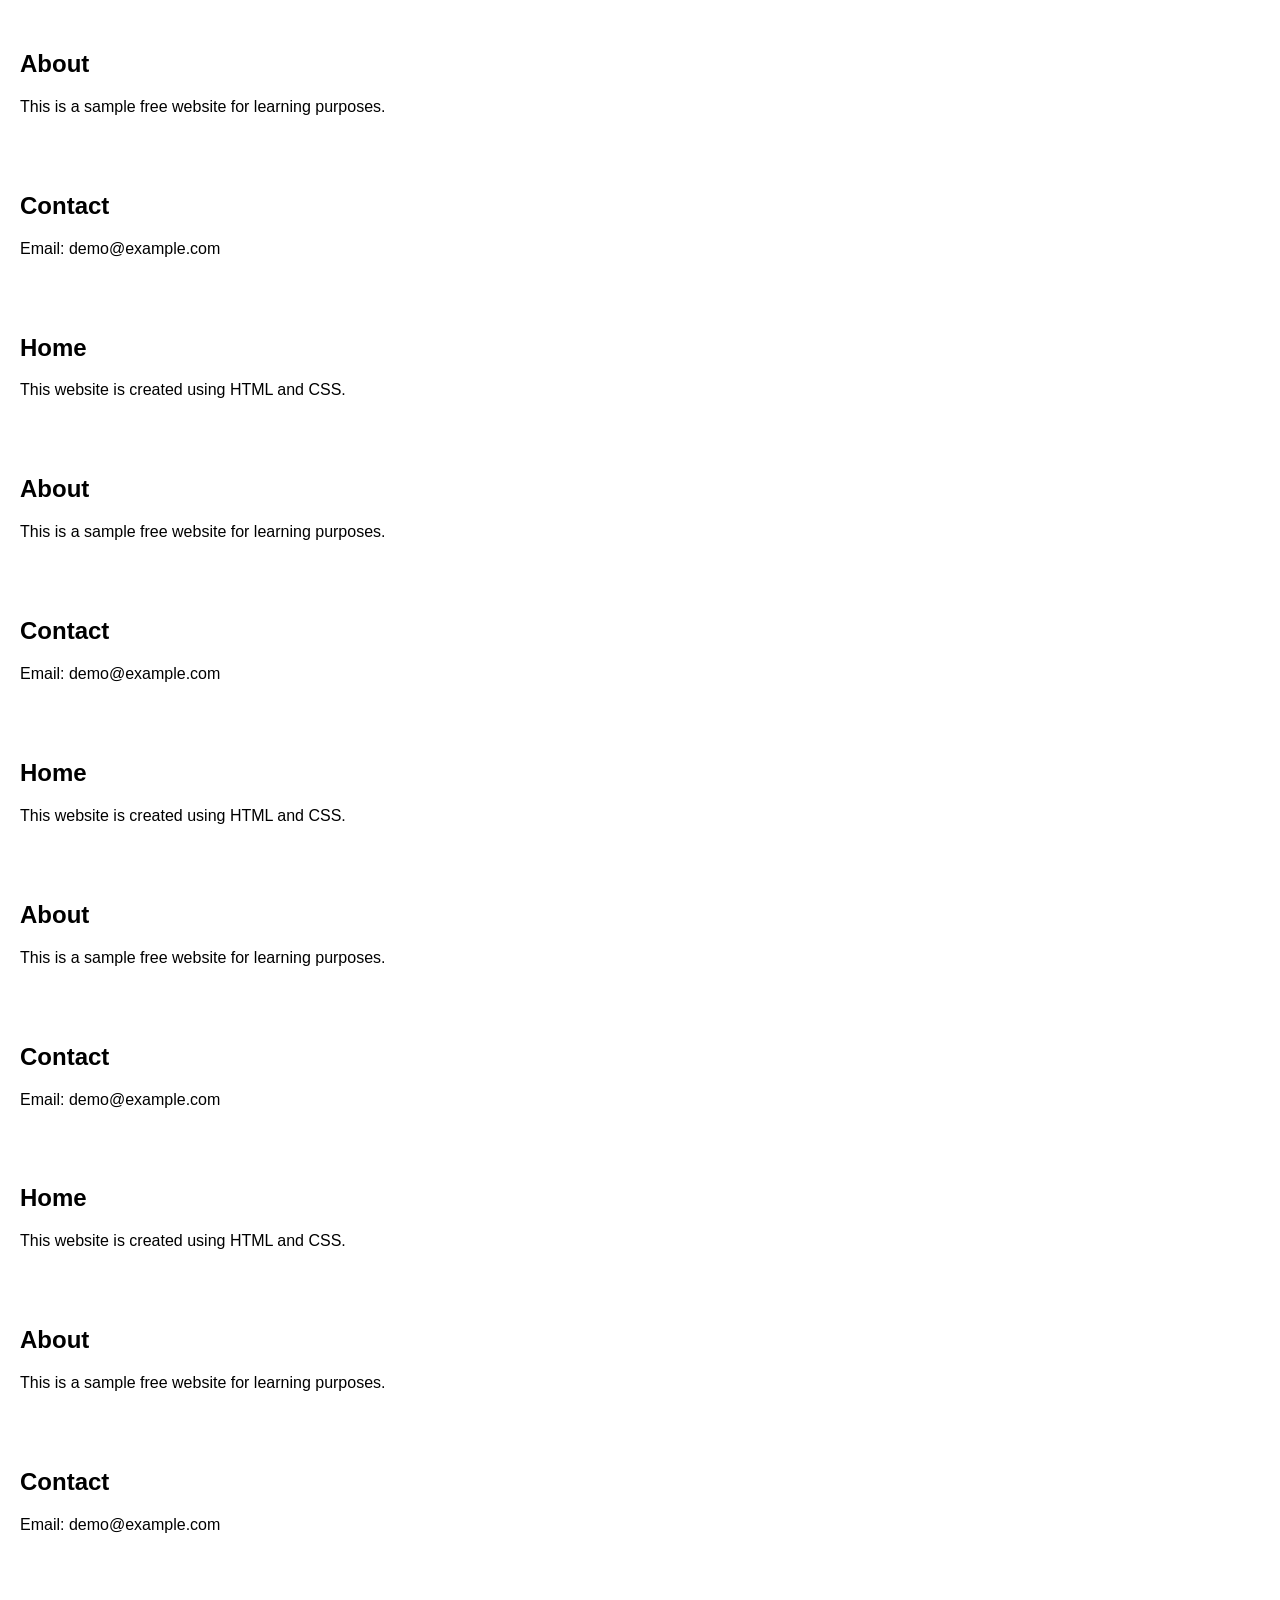
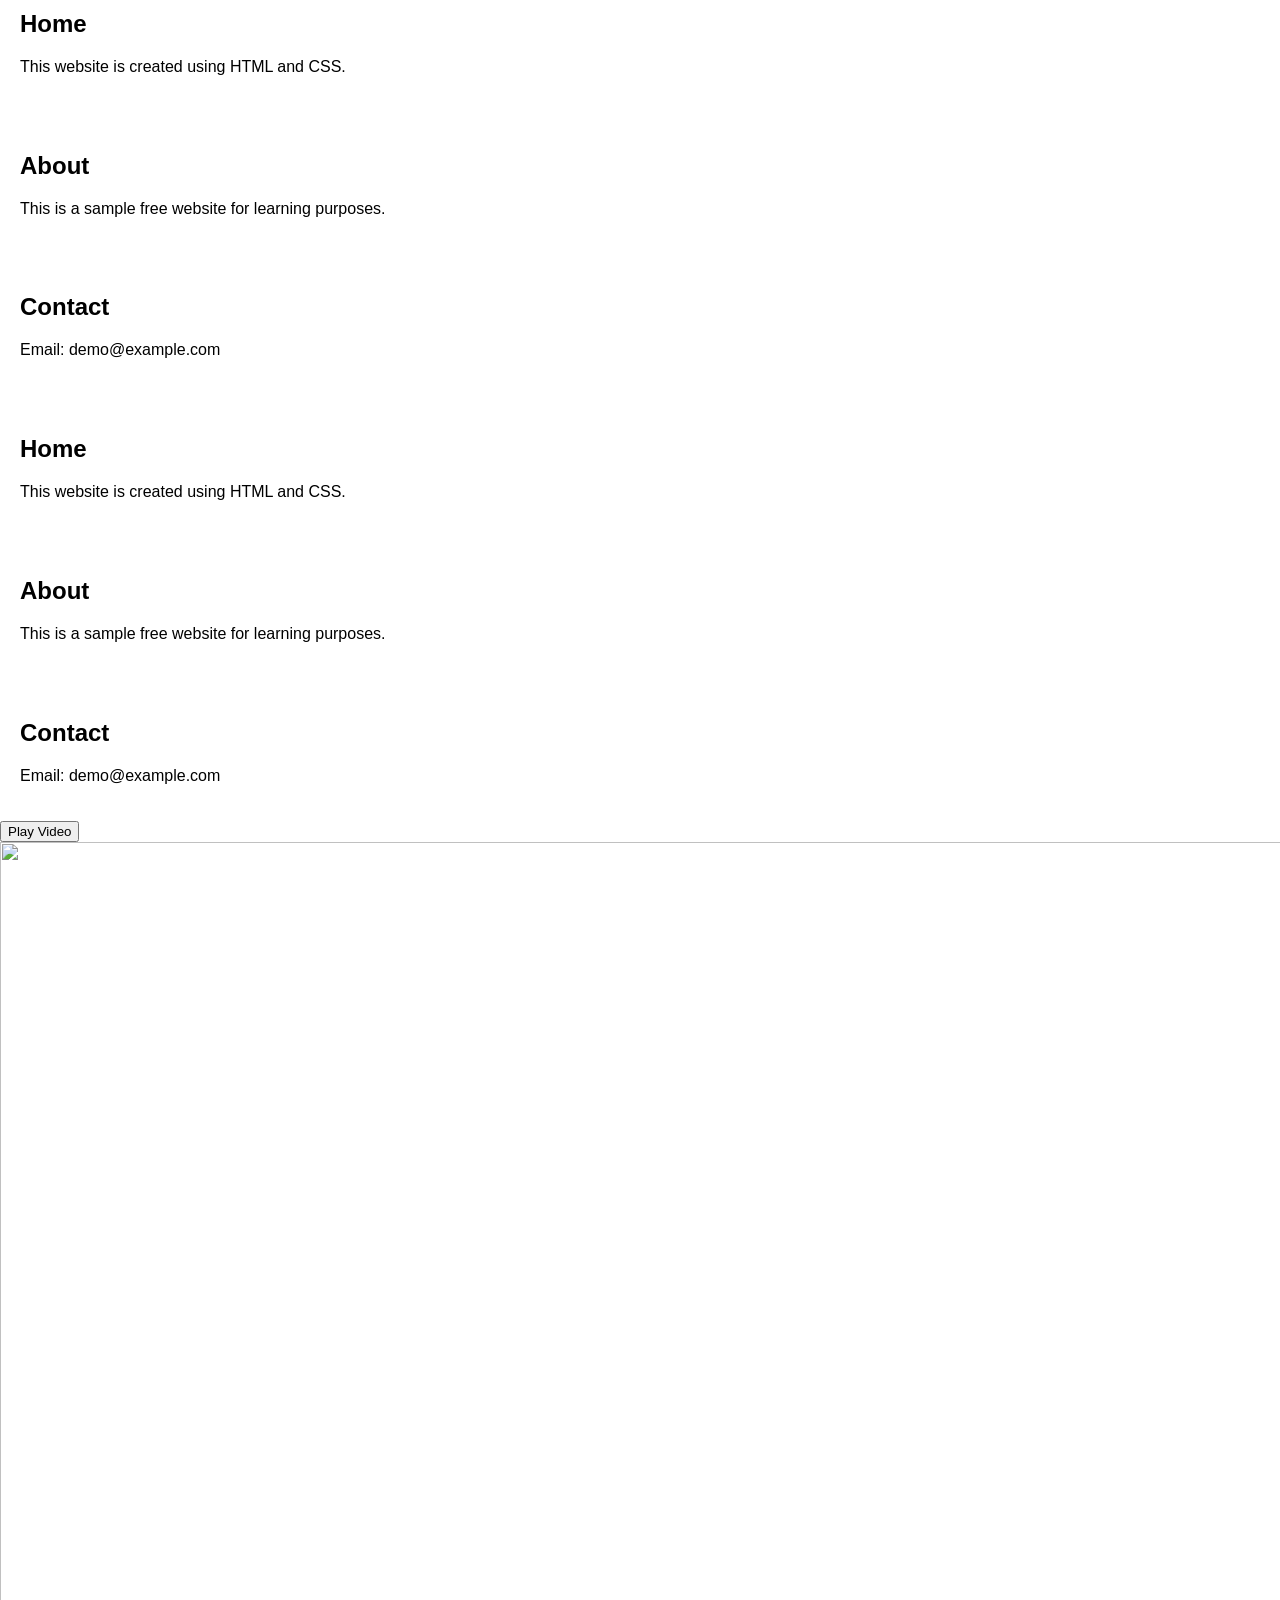
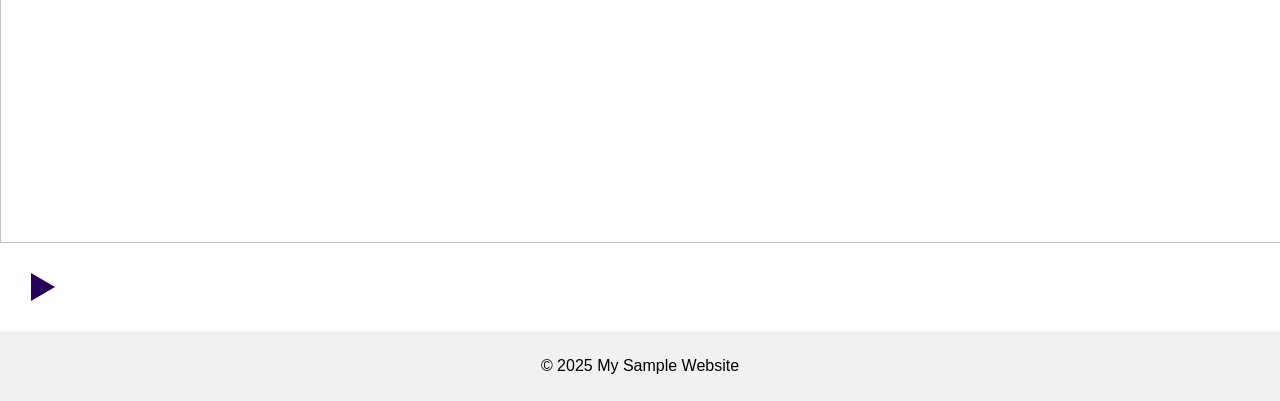
==== commit 6069f3f8: "Update index.html" ====
--- a/index.html
+++ b/index.html
@@ -70,7 +70,7 @@
   const vimeoID = "YOUR_VIMEO_ID";
 
   openBtn.addEventListener("click", () => {
-    iframe.src = 'https://player.vimeo.com/video/76979871';
+    iframe.src = 'https://player.vimeo.com/video/823358411?color&amp;autopause=0&amp;loop=0&amp;muted=0&amp;title=0&amp;portrait=0&amp;byline=0&amp;h=445bce4cfc#t=&amp;api=1&amp;player_id=vimeo_id_1" id="vimeo_id_1';
     lightbox.style.display = "block";
   });
 
@@ -305,3 +305,4 @@
 
 
 
+
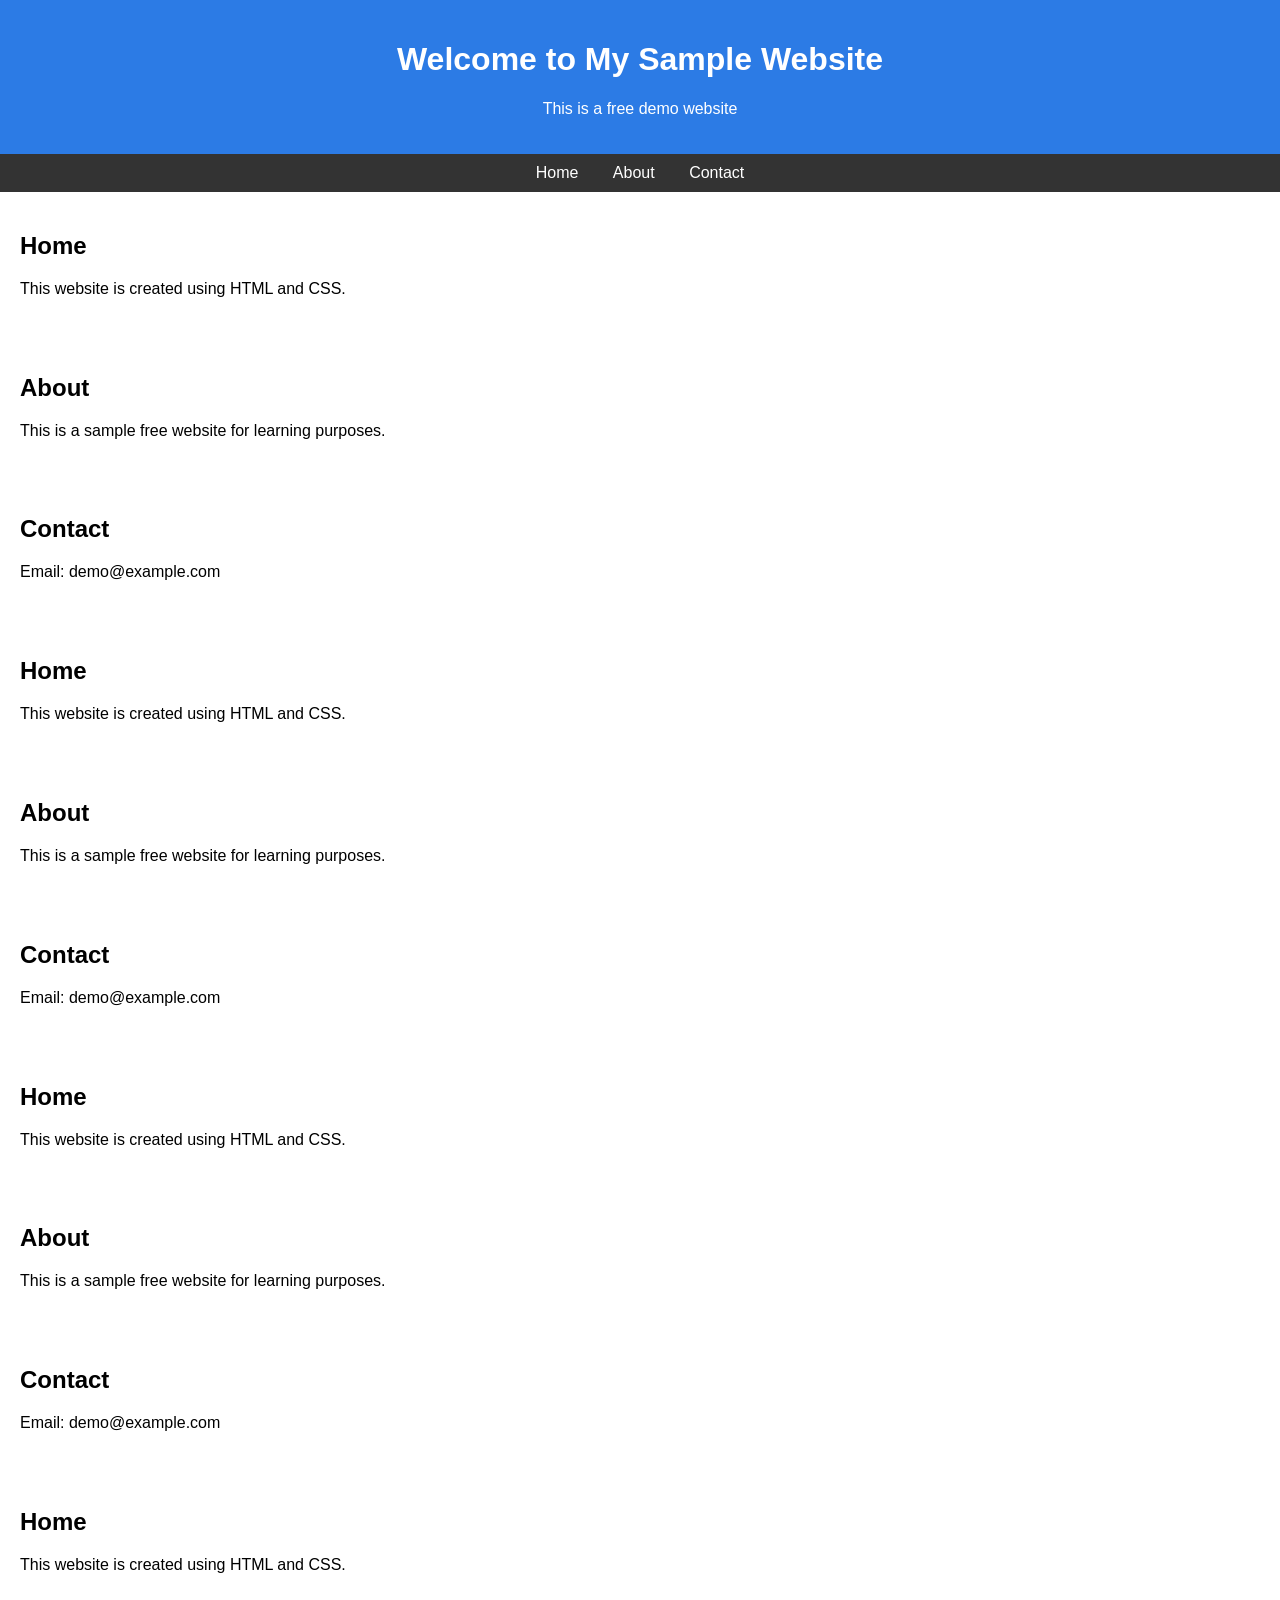
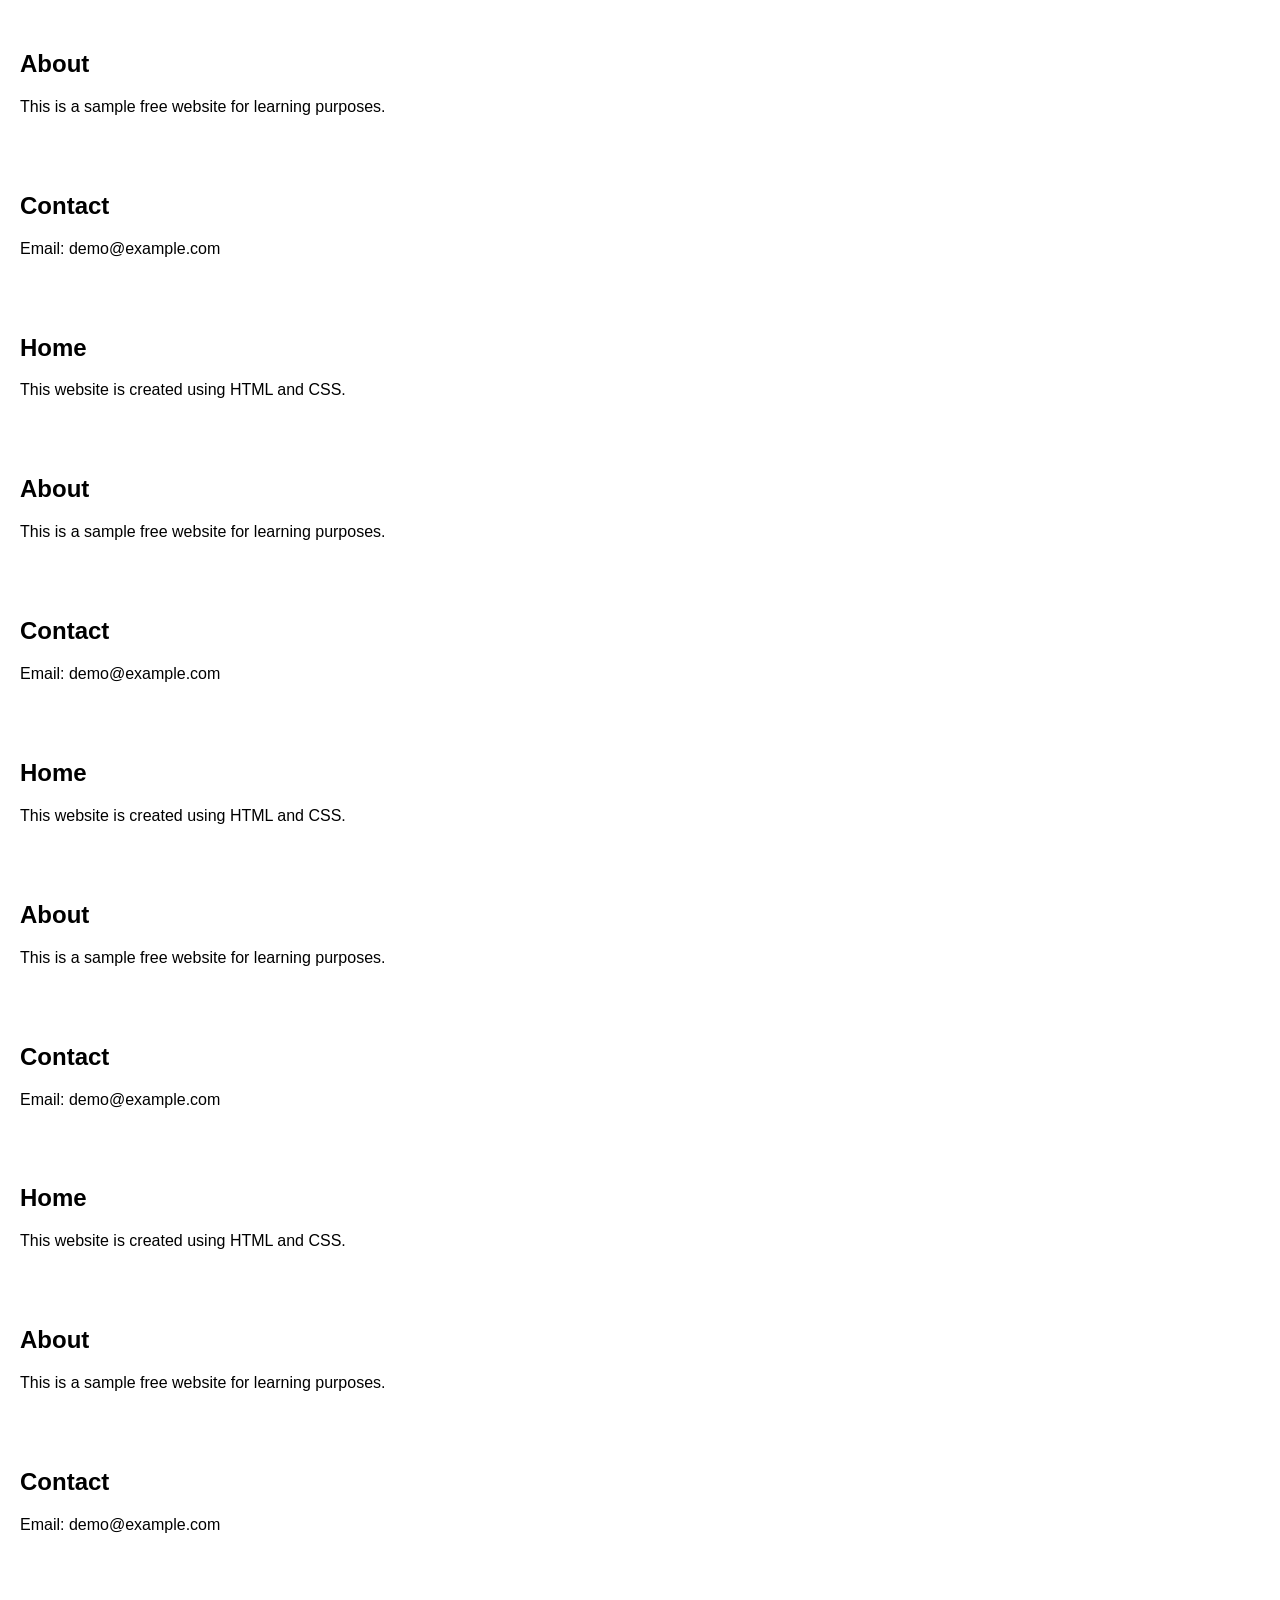
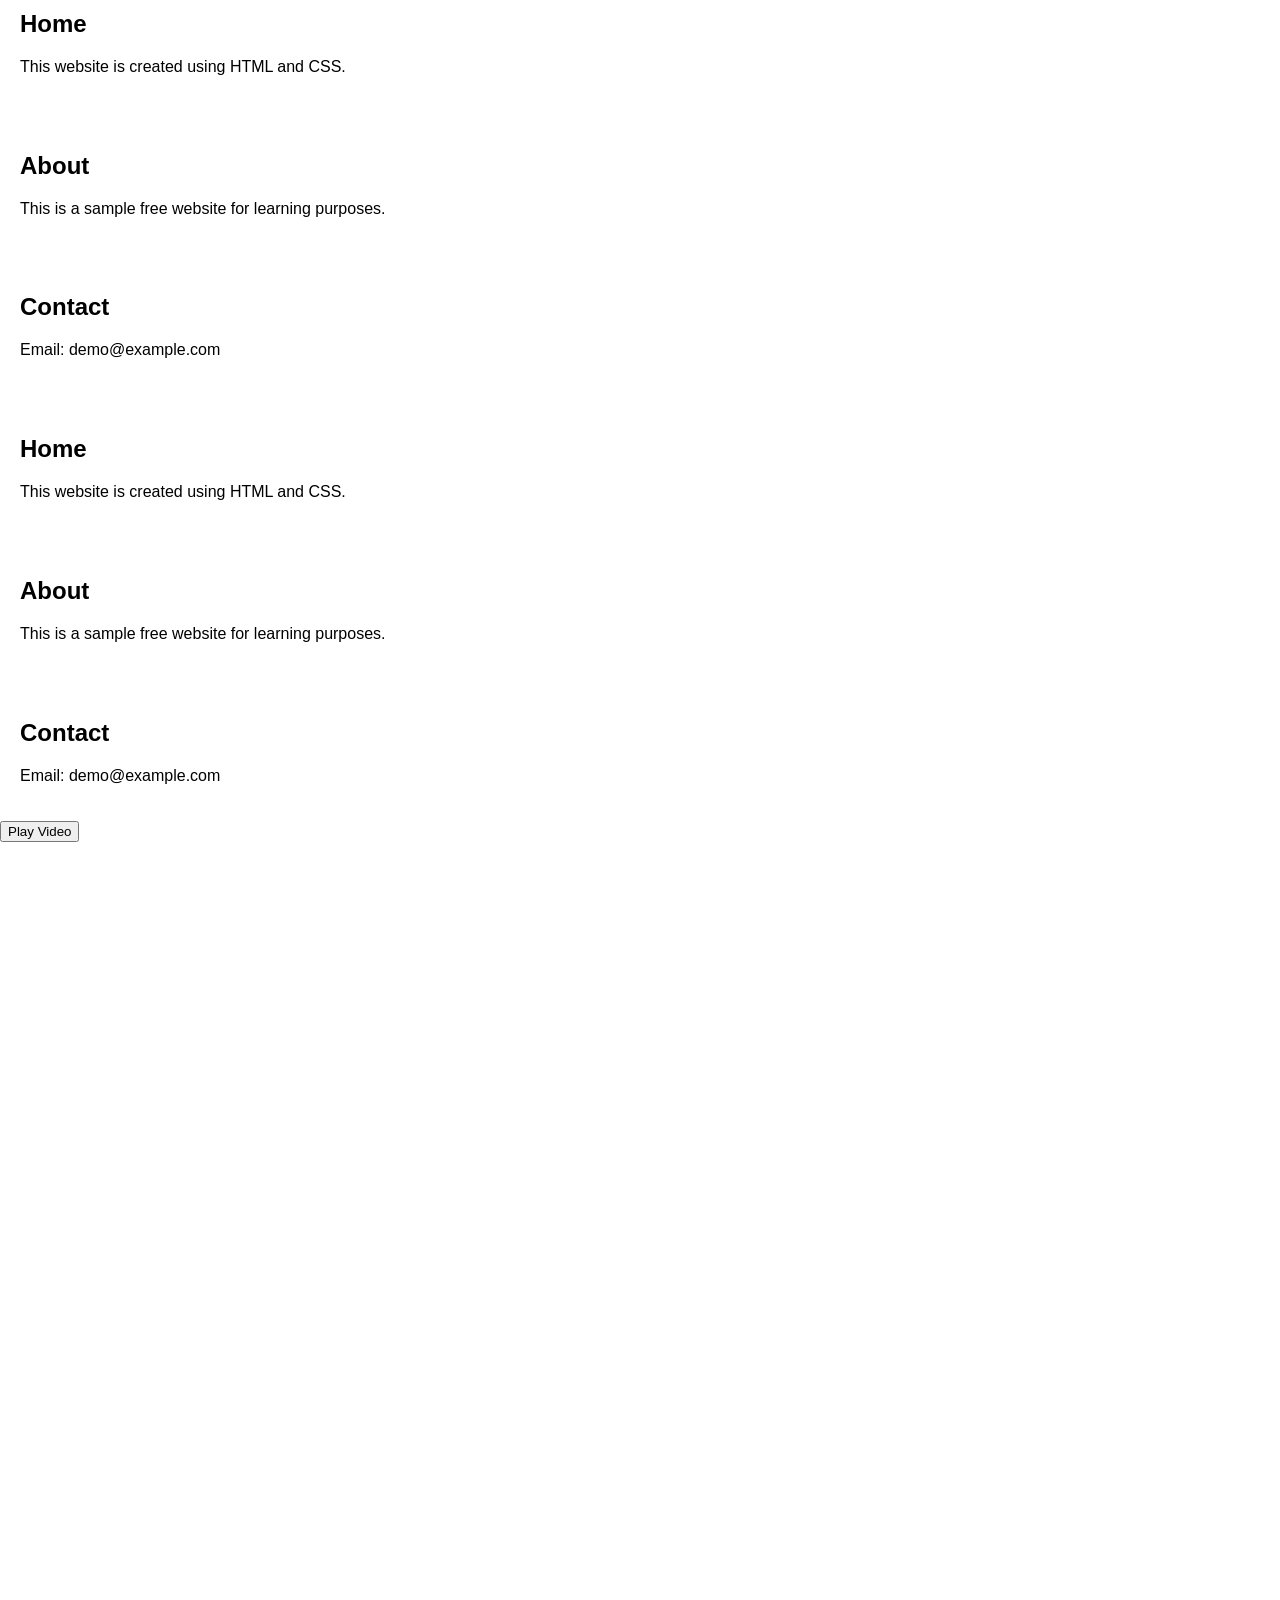
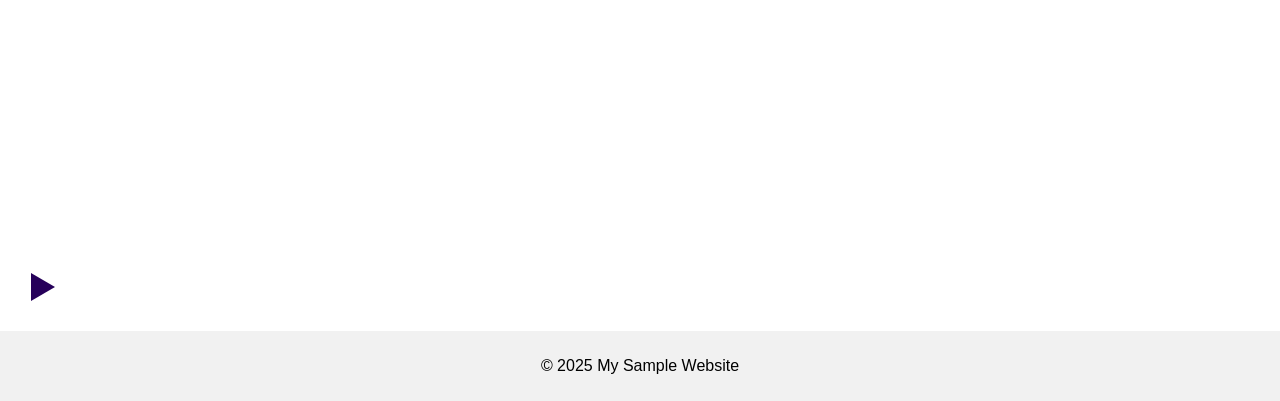
==== commit 3823d0b7: "Update index.html" ====
--- a/index.html
+++ b/index.html
@@ -70,7 +70,7 @@
   const vimeoID = "YOUR_VIMEO_ID";
 
   openBtn.addEventListener("click", () => {
-    iframe.src = 'https://player.vimeo.com/video/823358411?color&amp;autopause=0&amp;loop=0&amp;muted=0&amp;title=0&amp;portrait=0&amp;byline=0&amp;h=445bce4cfc#t=&amp;api=1&amp;player_id=vimeo_id_1" id="vimeo_id_1';
+    iframe.src = 'https://vimeo.com/709593765?fl=pl&fe=sh';
     lightbox.style.display = "block";
   });
 
@@ -260,7 +260,7 @@
   <div class="lightbox-content">
     <span id="closeLightbox" class="close">&times;</span>
 
-<iframe src="https://player.vimeo.com/video/76979871"
+<iframe src=""
   id="vimeoPlayer"
         width="640"
         height="360"
@@ -306,3 +306,5 @@
 
 
 
+
+
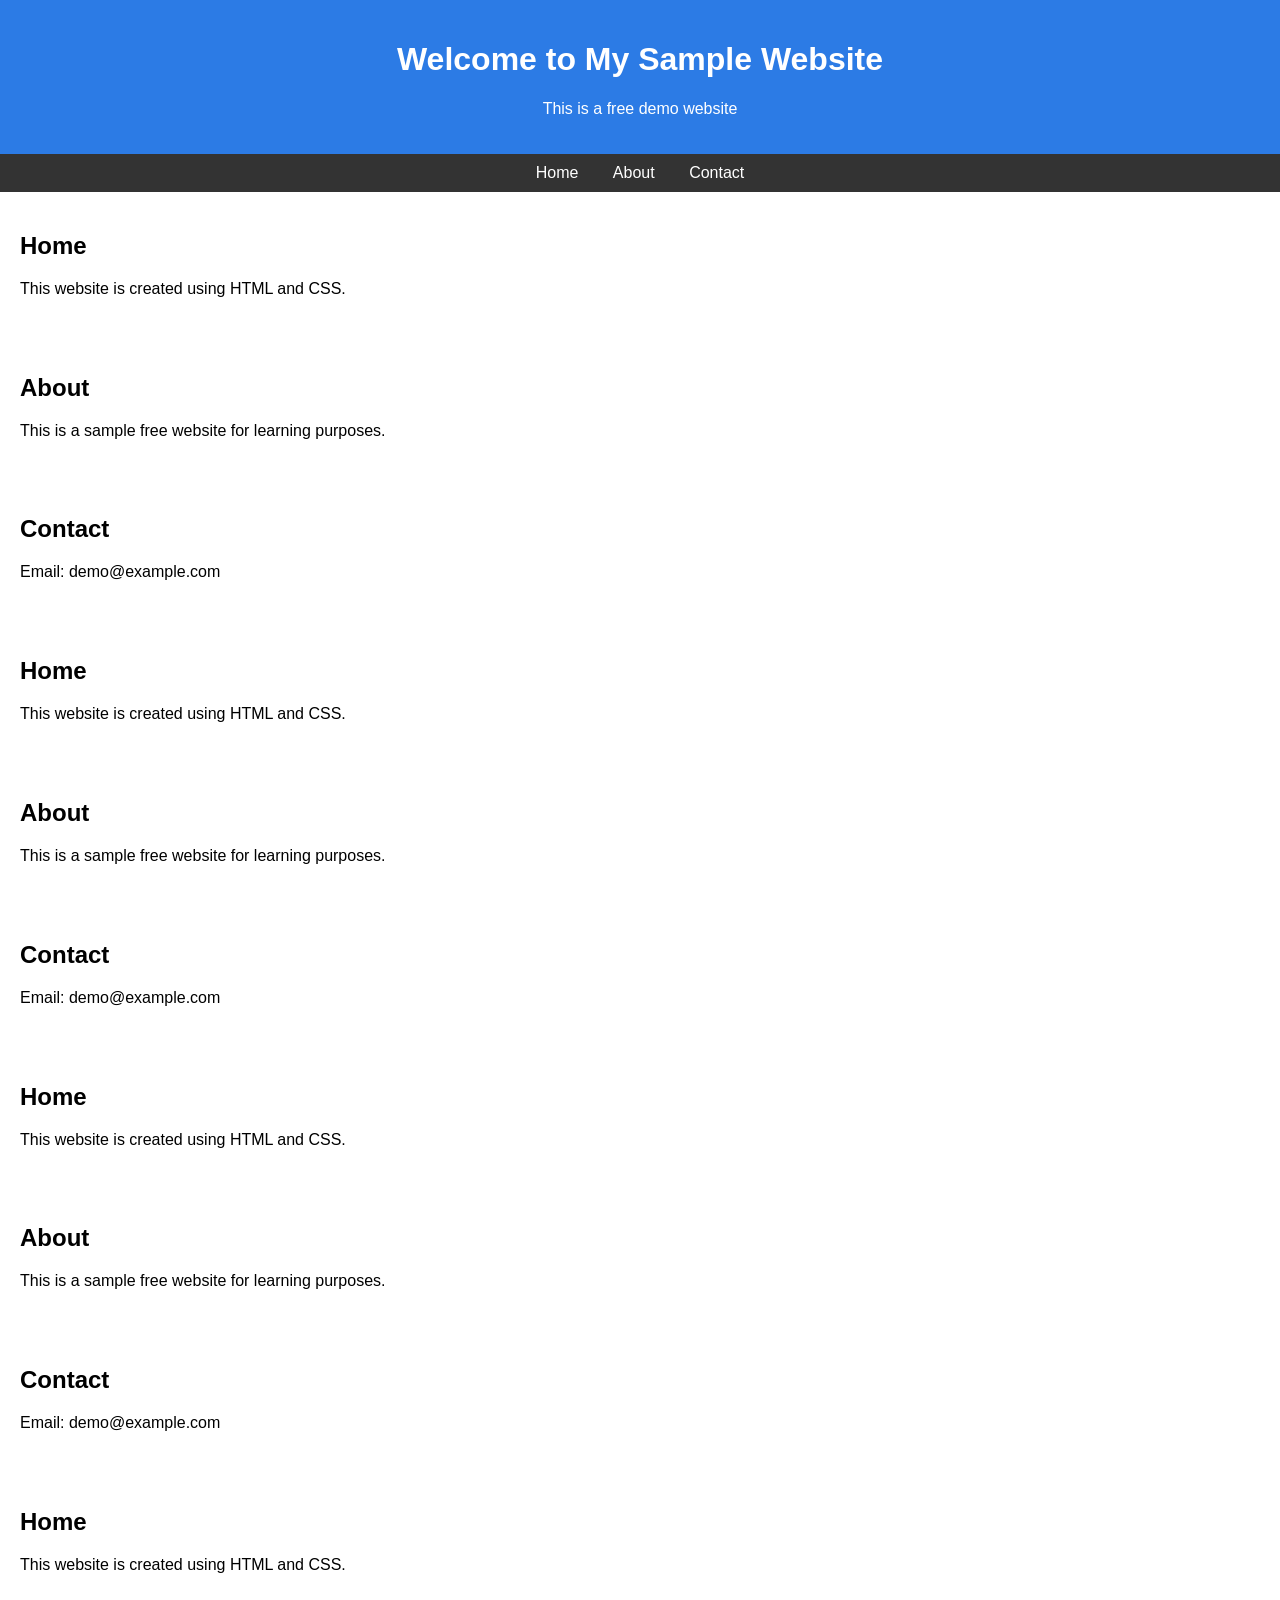
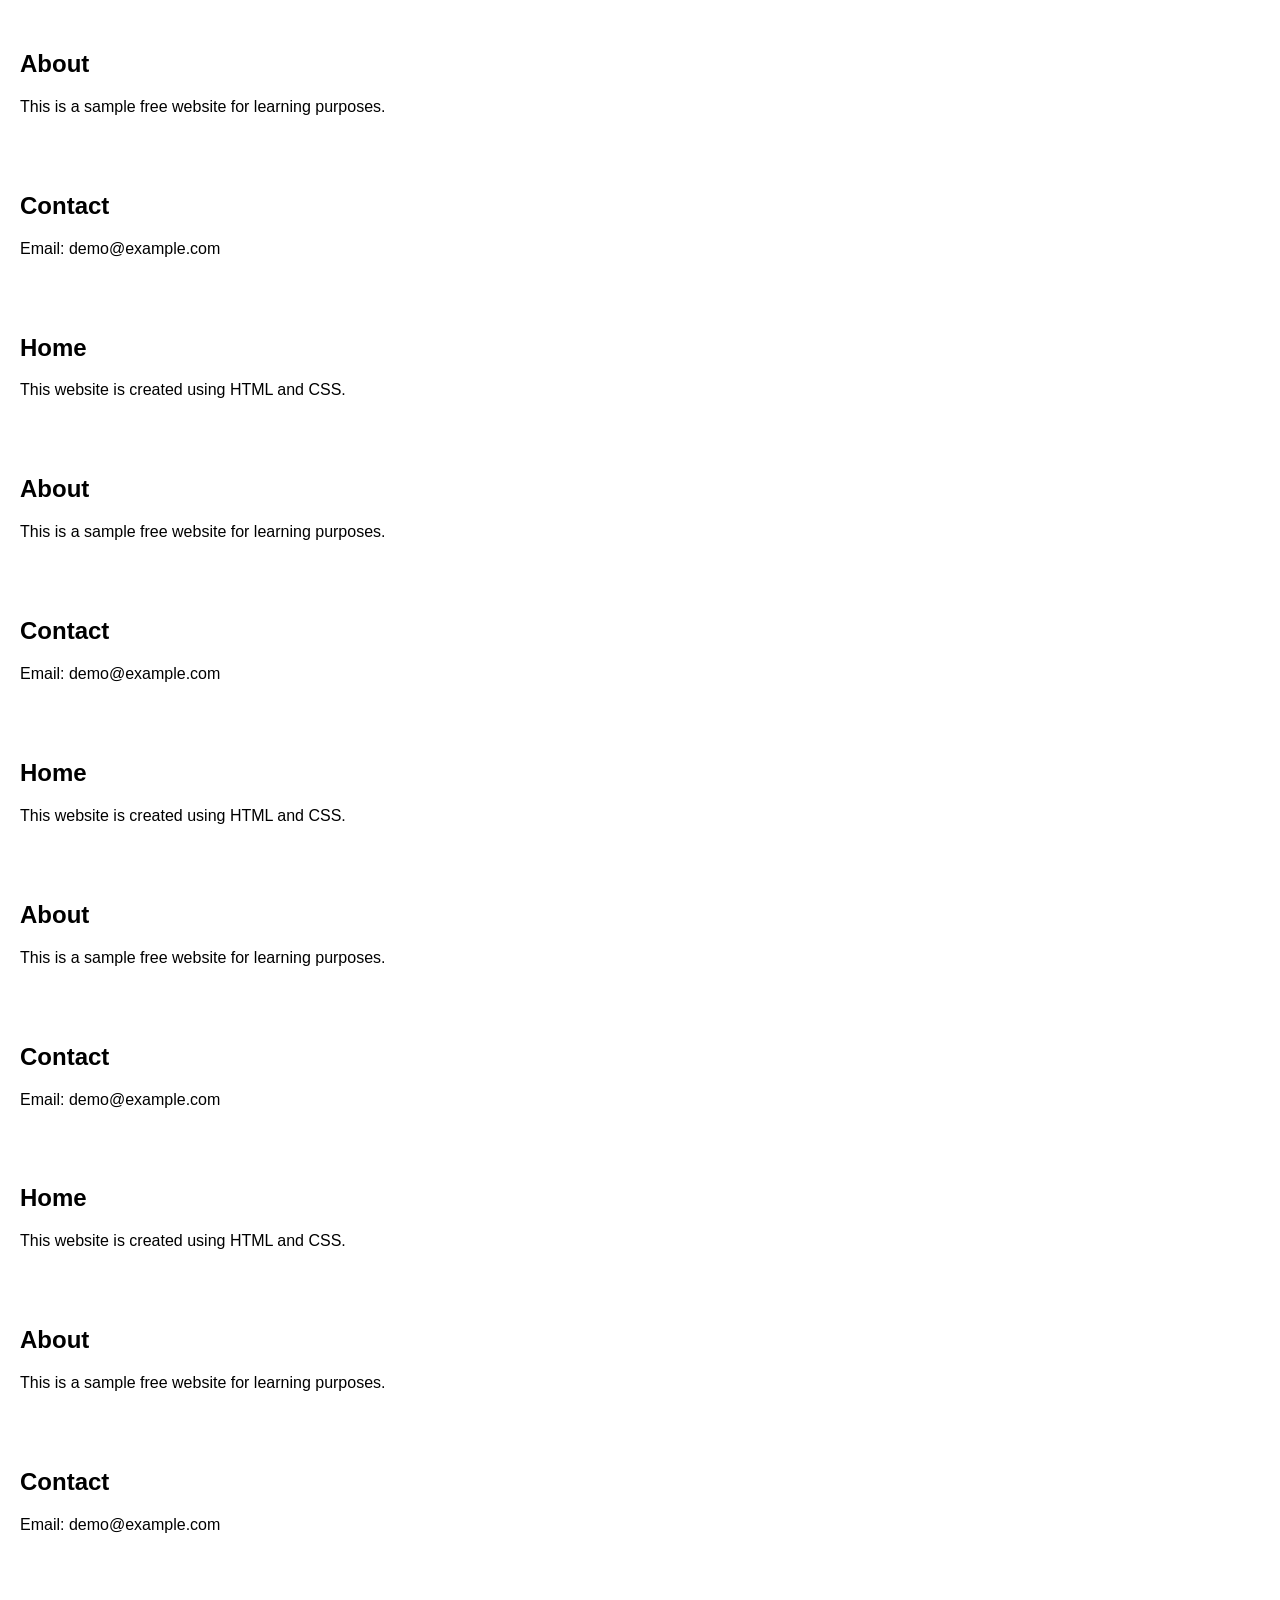
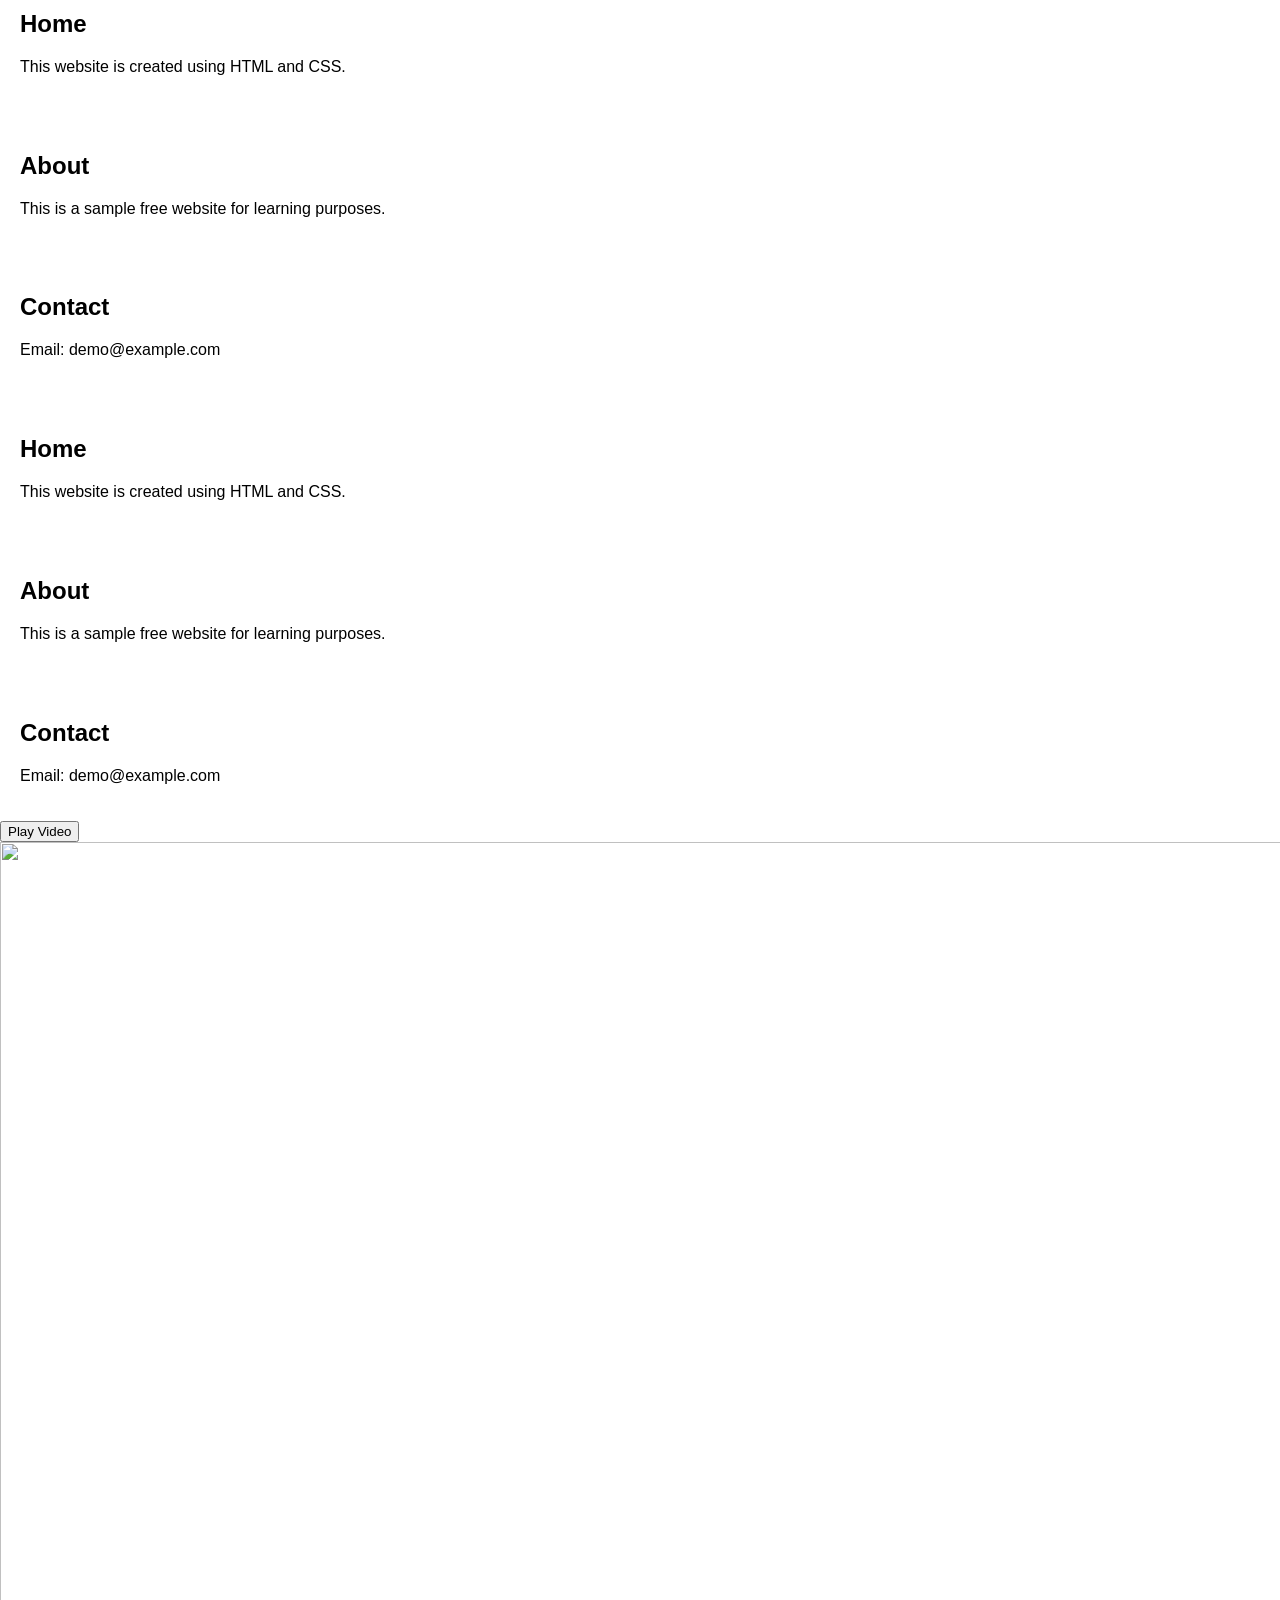
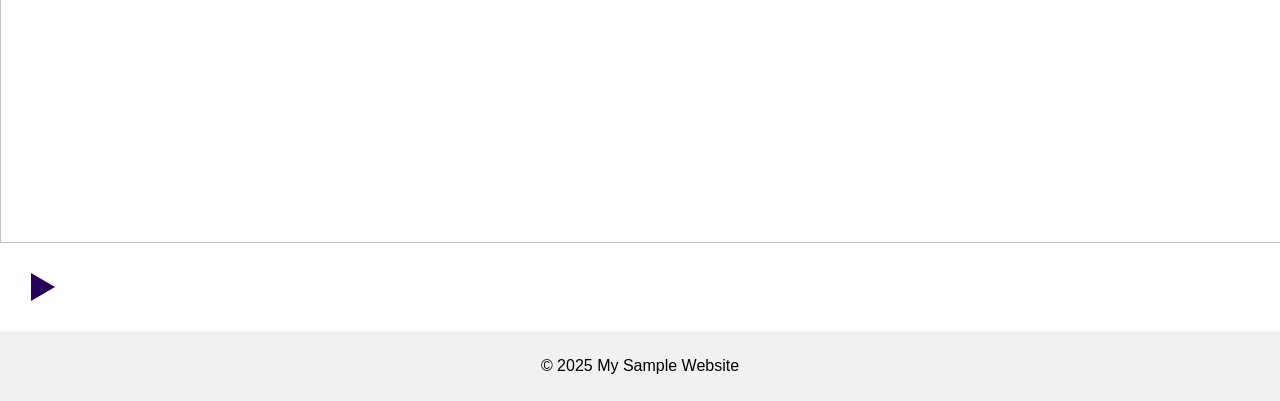
==== commit e0d5820b: "Update index.html" ====
--- a/index.html
+++ b/index.html
@@ -70,7 +70,7 @@
   const vimeoID = "YOUR_VIMEO_ID";
 
   openBtn.addEventListener("click", () => {
-    iframe.src = 'https://vimeo.com/709593765?fl=pl&fe=sh';
+    iframe.src = 'https://player.vimeo.com/video/76979871';
     lightbox.style.display = "block";
   });
 
@@ -261,7 +261,7 @@
     <span id="closeLightbox" class="close">&times;</span>
 
 <iframe src=""
-  id="vimeoPlayer"
+  id="vimeo1"
         width="640"
         height="360"
         frameborder="0"
@@ -308,3 +308,4 @@
 
 
 
+
